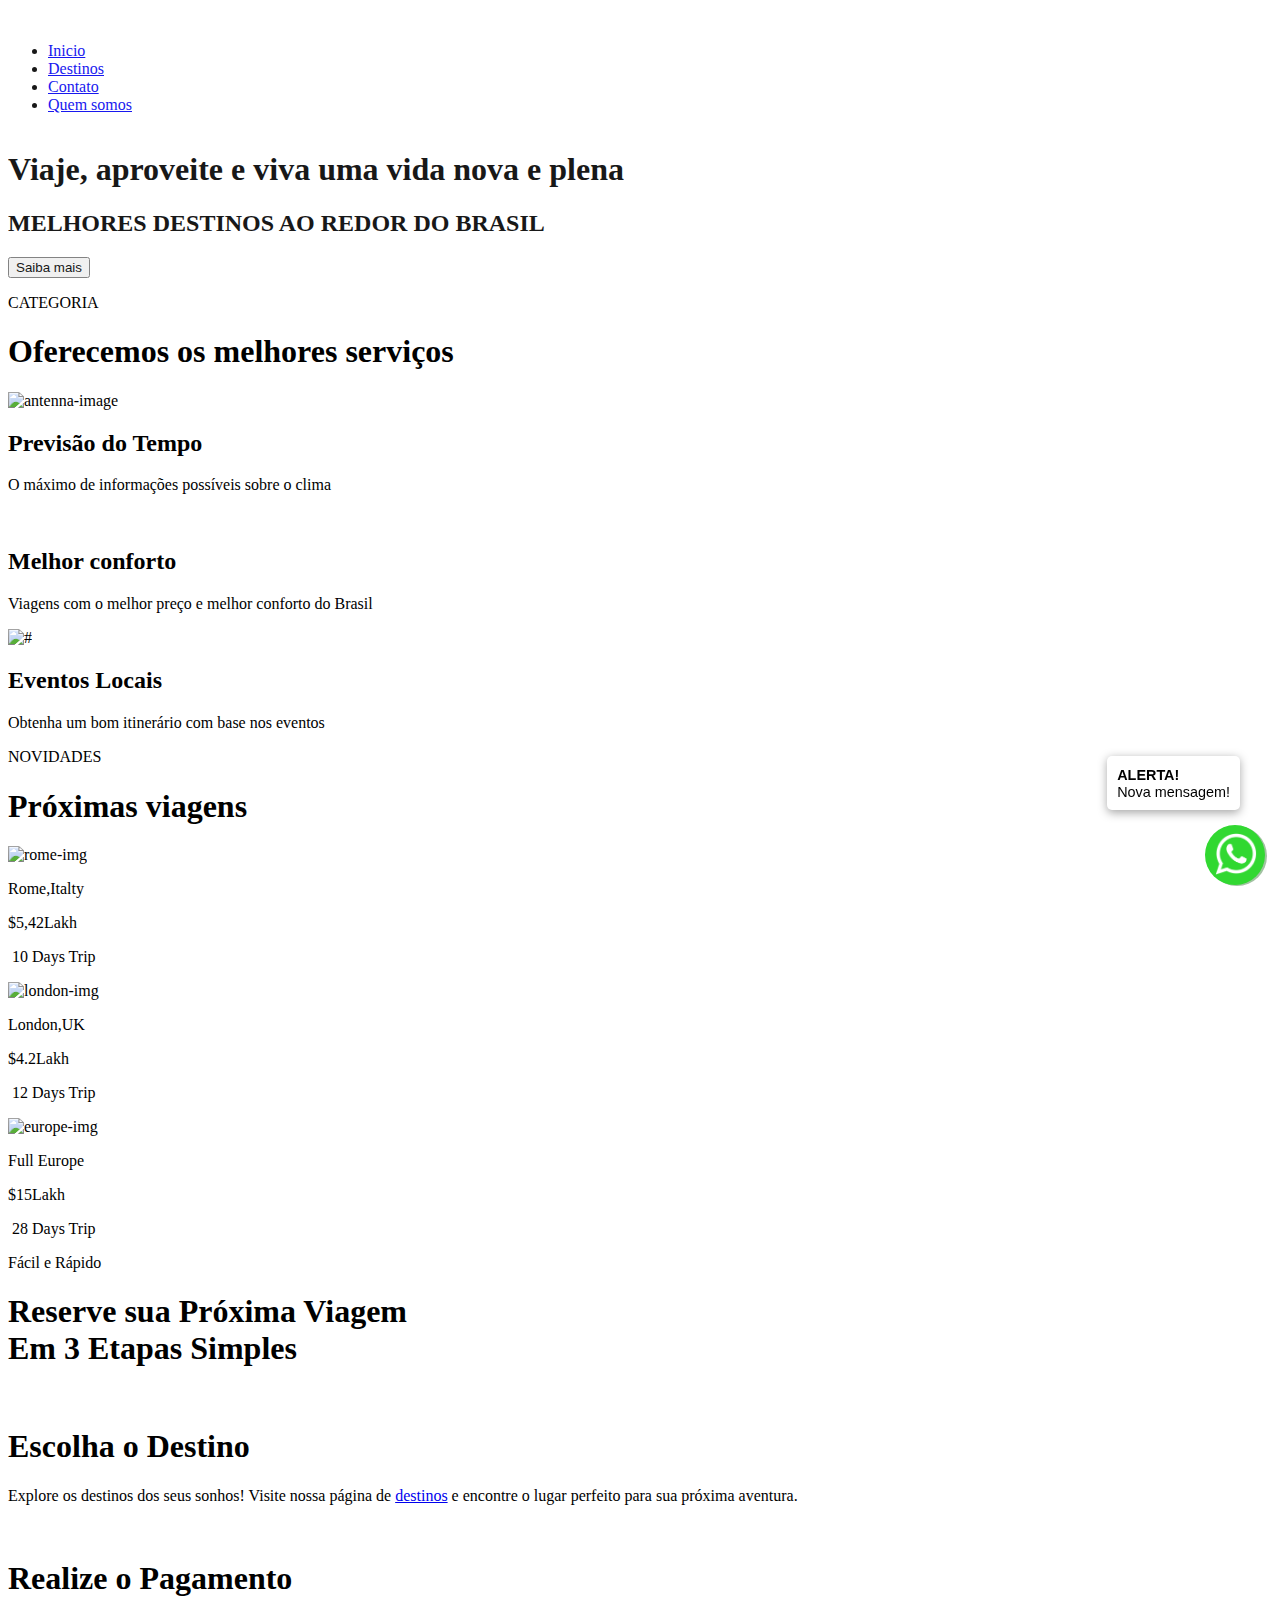
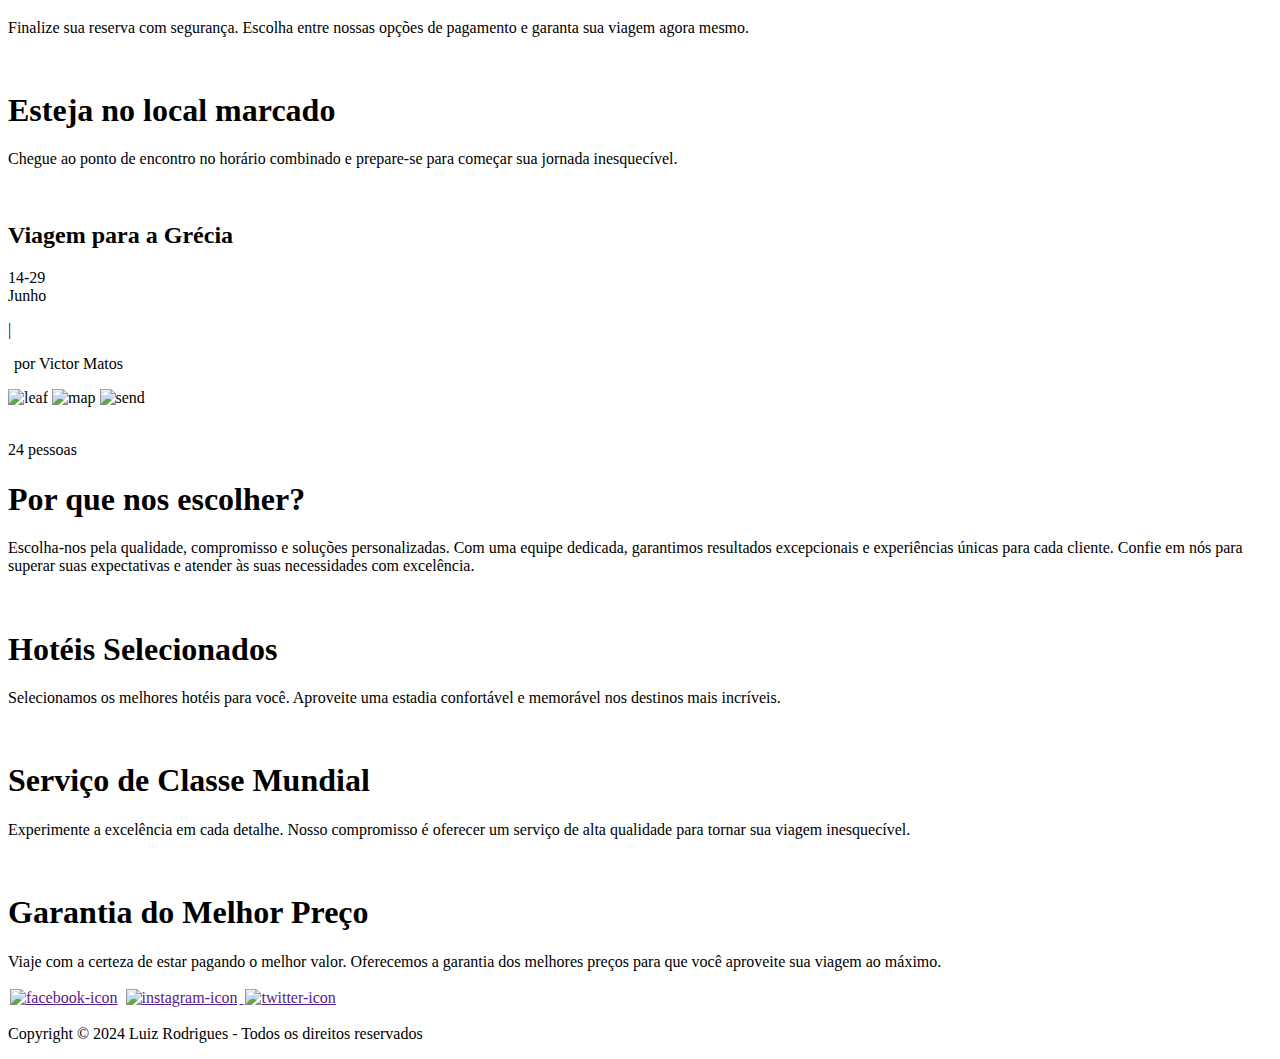
==== App/Views/index.html @ 44adfa31 "primeiro envio" ====
<!-- @format -->

<!DOCTYPE html>
<html lang="pt-br">
  <head>
    <meta charset="UTF-8" />
    <meta name="viewport" content="width=device-width, initial-scale=1.0" />
    <title>Caravana's - Turismo Religioso</title>
    <!-- ! link CSS -->
    <link rel="stylesheet" href="App/Views/css/style.css" />
    <link rel="shortcut icon" type="imagex/png" href="App/Views/img/logo-transparente.png">
  </head>
  <script>
    function button(){
      window.location.href = "/destinos";
    }
  </script>
  <body>
    <!-- todo header starts here  -->
    <header style="background: url(app/Views/img/background-img.png) no-repeat 50% center;
                   background-size: cover;
                   background-position: center;
                   display: flex;
                   flex-direction: column;
                   position: relative;
                   opacity: 0.9;
                   overflow: hidden;">
      <!-- ? nav starts here -->
      <nav>
        <div class="logo">
            <a href="/"><img src="App/Views/img/logo-transparente.png" alt="" class="logo-img"></a>
        </div>
        <div class="nav-list">
          <ul>
            <li>
                <a href="/"  rel="noopener noreferrer">Inicio</a>
            </li>
            <li>
              <a href="/destinos"  rel="noopener noreferrer">Destinos</a>
            </li>
            <li>
              <a href="/contato"  rel="noopener noreferrer">Contato</a>
            </li>
            <li>
              <a href="/sobre"  rel="noopener noreferrer">Quem somos</a>
            </li>
          </ul>
        </div>
      </nav>
      <!-- ? text box -->
      <div class="text-box">
        <h1>Viaje, aproveite e viva uma vida nova e plena</h1>
        <h2>MELHORES DESTINOS AO REDOR DO BRASIL</h2>
        <button type="button" onclick="button()">Saiba mais</button>
      </div>
    </header>
    <!-- todo header ends here  -->

    <!-- todo main starts here  -->
    <main>
      <!-- ? category container start -->
      <div class="category-container">
        <p>CATEGORIA</p>
        <h1>Oferecemos os melhores serviços</h1>
        <div class="category-cards-row">
          <!-- space -->
          <div class="card-col">
            <div class="content-card radious-card">
              <img
                src="app/Views/img/antenna.svg"
                width="107.902px"
                height="97.762px"
                alt="antenna-image"
                srcset=""
              />
              <h2>Previsão do Tempo</h2>
              <p>O máximo de informações possíveis sobre o clima</p>
            </div>
            <div class="boder-orange"></div>
          </div>
          <!-- space  -->
          <div class="card-col">
            <div class="content-card radious-card">
              <span class="back-image left-img">
                <img class="plane" src="app/Views/img/onibus.png" alt="" srcset="" />
              </span>
              <h2>Melhor conforto</h2>
              <p>Viagens com o melhor preço e melhor conforto do Brasil</p>
            </div>
            
          </div>
          <!-- space  -->
          <div class="card-col">
            <div class="content-card radious-card">
              <span class="back-image right-img">
                <img
                  src="app/Views/img/image 25.png"
                  width="46.914px"
                  height="86.48px"
                  alt="#"
                  srcset=""
                />
              </span>
              <h2>Eventos Locais</h2>
              <p>Obtenha um bom itinerário com base nos eventos</p>
            </div>
            <div class="boder-blue"></div>
          </div>
          <!-- space  -->
           <!--
          <div class="card-col">
            <div class="content-card">
              <img
                src="app/Views/img/settings.svg"
                width="84.642px"
                height="86px"
                alt="setting-sv"
                srcset=""
              />
              <h2>Customização</h2>
              <p>Nós fornecemos serviços terceirizados para clientes</p>
            </div>
          </div>
        -->
          <div class="orange-color"></div>
          <div class="blue-color"></div>
        </div>
      </div>
      <!-- ? category container end -->

      <!-- ? top selling container start -->
      <div class="topSelling-container">
        <p>NOVIDADES</p>
        <h1>Próximas viagens</h1>
        <div class="row-cards">
          <!-- space  -->
          <div class="card-colom">
            <div class="img">
              <img src="app/Views/img/Rome.png" class="rome-img" alt="rome-img" />
            </div>
            <div class="card-contents">
              <span>
                <p>Rome,Italty</p>
                <p>$5,42Lakh</p>
              </span>
              <p>
                <img src="app/Views/img/arow-navigation.svg" alt="" srcset="" /> 10 Days
                Trip
              </p>
            </div>
          </div>
          <!-- space  -->
          <div class="card-colom">
            <div class="img">
              <img src="app/Views/img/London.png" class="london-img" alt="london-img" />
            </div>
            <div class="card-contents">
              <span>
                <p>London,UK</p>
                <p>$4.2Lakh</p>
              </span>
              <p>
                <img src="app/Views/img/arow-navigation.svg" alt="" srcset="" /> 12 Days
                Trip
              </p>
            </div>
          </div>
          <!-- space  -->
          <div class="card-colom">
            <div class="img">
              <img src="app/Views/img/Europe.png" class="europe-img" alt="europe-img" />
            </div>
            <div class="card-contents">
              <span>
                <p>Full Europe</p>
                <p>$15Lakh</p>
              </span>
              <p>
                <img src="app/Views/img/arow-navigation.svg" alt="" srcset="" /> 28 Days
                Trip
              </p>
            </div>
          </div>
          <!-- space  -->
        </div>
      </div>
      <!-- ? top selling container end -->

      <!-- ? 3 easy steps container start -->
      <div class="easySteps-container">
        <!-- * left side start  -->
        <div class="left-content">
          <p>Fácil e Rápido</p>
          <h1>Reserve sua Próxima Viagem <br />Em 3 Etapas Simples</h1>
          <section class="section-3">
            <div class="texts">
              <img src="app/Views/img/destination.svg" alt="" srcset="" />
              <span>
                <h1>Escolha o Destino</h1>
                <p>
                  Explore os destinos dos seus sonhos! 
                  Visite nossa página de <a href="/destinos" rel="noopener noreferrer">destinos</a> e encontre o lugar perfeito para sua próxima aventura.
                </p>
              </span>
            </div>
          </section>
          <!-- space  -->
          <section class="section-3">
            <div class="texts">
              <img src="app/Views/img/payment.svg" alt="" srcset="" />
              <span>
                <h1>Realize o Pagamento</h1>
                <p>
                  Finalize sua reserva com segurança.
                  Escolha entre nossas opções de pagamento e garanta sua viagem agora mesmo.
                </p>
              </span>
            </div>
          </section>
          <!-- space  -->
          <section class="section-3">
            <div class="texts">
              <img src="app/Views/img/reach-airport.svg" alt="" srcset="" />
              <span>
                <h1>Esteja no local marcado</h1>
                <p>
                  Chegue ao ponto de encontro no horário combinado e 
                  prepare-se para começar sua jornada inesquecível.
                </p>
              </span>
            </div>
          </section>
        </div>
        <!-- *  right side start -->
        <div class="right-content">
          <div class="background-color-blur"></div>
          <div class="big-card">
            <img src="app/Views/img/greece.png" alt="" srcset="" />
            <h2>Viagem para a Grécia</h2>
            <div class="text-content">
              <p>
                14-29<br />
                Junho
              </p>
              <span>|</span>
              <p style="margin-left: 6px">
                por Victor 
                Matos
              </p>
            </div>
            <div class="card-icons">
              <span>
                <img src="app/Views/img/leaf.svg" alt="leaf" srcset="" />
              </span>
              <span>
                <img src="app/Views/img/map.svg" alt="map" srcset="" />
              </span>
              <span>
                <img src="app/Views/img/send.svg" alt="send" srcset="" />
              </span>
            </div>
            <div class="people-going">
              <span>
                <div class="building">
                  <img src="app/Views/img/building.svg" alt="" />
                </div>
                <p>
                  24 pessoas
                </p>
              </span>
            </div>
          </div>
          
        </div>
      </div>
      <!-- ? 3 easy steps container end -->
      <!-- ? choose us container start -->
      <div class="choose-container">
        <div class="text-choose">
          <h1><span>Por que</span> nos escolher?</h1>
          <p>
            Escolha-nos pela qualidade, compromisso e soluções personalizadas. Com uma equipe dedicada, garantimos resultados excepcionais e experiências únicas para cada cliente. Confie em nós para superar suas expectativas e atender às suas necessidades com excelência.
          </p>
        </div>
        <div class="choose-cards">
          <div class="choose-card">
            <span class="radious-color blues-circle"></span>
            <img src="app/Views/img/star.svg" alt="" srcset="" />
            <h1>Hotéis Selecionados</h1>
            <p>
              Selecionamos os melhores hotéis para você. 
              Aproveite uma estadia confortável e memorável nos destinos mais incríveis.
            </p>
          </div>
          <div class="choose-card">
            <span class="radious-color yellow-circle"> </span>
            <img src="app/Views/img/globle.svg" alt="" srcset="" />
            <h1 >Serviço de Classe Mundial</h1>
            <p>
              Experimente a excelência em cada detalhe. 
              Nosso compromisso é oferecer um serviço de alta qualidade para tornar sua viagem inesquecível.
            </p>
          </div>
          <div class="choose-card">
            <span class="radious-color orange-circle"></span>
            <img src="app/Views/img/thumsUp.svg" alt="" srcset="" />
            <h1>Garantia do Melhor Preço</h1>
            <p>
              Viaje com a certeza de estar pagando o melhor valor. 
              Oferecemos a garantia dos melhores preços para que você aproveite sua viagem ao máximo.
            </p>
          </div>
        </div>
      </div>
      <!-- ? choose us container end -->
    </main>
    <!-- todo main ends here  -->

    <!-- todo footer starts here -->
    <footer>
        <div class="discover-app">
          <div class="social-icons">
            <a href=""><img src="app/Views/img/facebook2.png" style="width: 40px; padding: 2px;" alt="facebook-icon" srcset="" /></a>
            <span>
              <a href=""><img
                src="app/Views/img/instagram2.png"
                class="insta-icon"
                alt="instagram-icon"
                style="width: 40px; padding: 2px;"
              />
            </a>              
            </span>
            <a  href=""><img src="app/Views/img/twitter2.png" style="width: 40px; padding: 2px;" alt="twitter-icon" srcset="" /></a>
          </div>
        </div>
      <div class="copyRights">
        <p>Copyright © 2024 <a href="https://www.linkedin.com/in/luizrodriguescastroneto/" style="text-decoration: none; color: inherit;">Luiz Rodrigues</a> - Todos os direitos reservados</p>
      </div>
    </footer>
    <!-- todo footer ends here -->
  </body>



  <div id="whatswidget-pre-wrapper" class="">
    <div id="whatswidget-widget-wrapper" class="whatswidget-widget-wrapper" style="all:revert;">
       <div id="whatswidget-conversation" class="whatswidget-conversation" style="color: revert; font: revert; font-feature-settings: revert; font-kerning: revert; font-optical-sizing: revert; font-palette: revert; font-synthesis: revert; font-variation-settings: revert; forced-color-adjust: revert; text-orientation: revert; text-rendering: revert; -webkit-font-smoothing: revert; -webkit-locale: revert; -webkit-text-orientation: revert; -webkit-writing-mode: revert; writing-mode: revert; zoom: revert; accent-color: revert; place-content: revert; place-items: revert; place-self: revert; alignment-baseline: revert; animation: revert; app-region: revert; appearance: revert; aspect-ratio: revert; backdrop-filter: revert; backface-visibility: revert; background: revert; background-blend-mode: revert; baseline-shift: revert; block-size: revert; border-block: revert; border: revert; border-radius: revert; border-collapse: revert; border-end-end-radius: revert; border-end-start-radius: revert; border-inline: revert; border-start-end-radius: revert; border-start-start-radius: revert; inset: revert; box-shadow: revert; box-sizing: revert; break-after: revert; break-before: revert; break-inside: revert; buffered-rendering: revert; caption-side: revert; caret-color: revert; clear: revert; clip: revert; clip-path: revert; clip-rule: revert; color-interpolation: revert; color-interpolation-filters: revert; color-rendering: revert; color-scheme: revert; columns: revert; column-fill: revert; gap: revert; column-rule: revert; column-span: revert; contain: revert; contain-intrinsic-block-size: revert; contain-intrinsic-size: revert; contain-intrinsic-inline-size: revert; container: revert; content: revert; content-visibility: revert; counter-increment: revert; counter-reset: revert; counter-set: revert; cursor: revert; cx: revert; cy: revert; d: revert; display: none; dominant-baseline: revert; empty-cells: revert; fill: revert; fill-opacity: revert; fill-rule: revert; filter: revert; flex: revert; flex-flow: revert; float: revert; flood-color: revert; flood-opacity: revert; grid: revert; grid-area: revert; height: revert; hyphenate-character: revert; hyphenate-limit-chars: revert; hyphens: revert; image-orientation: revert; image-rendering: revert; initial-letter: revert; inline-size: revert; inset-block: revert; inset-inline: revert; isolation: revert; letter-spacing: revert; lighting-color: revert; line-break: revert; list-style: revert; margin-block: revert; margin: revert; margin-inline: revert; marker: revert; mask: revert; mask-type: revert; math-depth: revert; math-shift: revert; math-style: revert; max-block-size: revert; max-height: revert; max-inline-size: revert; max-width: revert; min-block-size: revert; min-height: revert; min-inline-size: revert; min-width: revert; mix-blend-mode: revert; object-fit: revert; object-position: revert; object-view-box: revert; offset: revert; opacity: 0; order: revert; orphans: revert; outline: revert; outline-offset: revert; overflow-anchor: revert; overflow-clip-margin: revert; overflow-wrap: revert; overflow: revert; overscroll-behavior-block: revert; overscroll-behavior-inline: revert; overscroll-behavior: revert; padding-block: revert; padding: revert; padding-inline: revert; page: revert; page-orientation: revert; paint-order: revert; perspective: revert; perspective-origin: revert; pointer-events: revert; position: revert; quotes: revert; r: revert; resize: revert; rotate: revert; ruby-position: revert; rx: revert; ry: revert; scale: revert; scroll-behavior: revert; scroll-margin-block: revert; scroll-margin: revert; scroll-margin-inline: revert; scroll-padding-block: revert; scroll-padding: revert; scroll-padding-inline: revert; scroll-snap-align: revert; scroll-snap-stop: revert; scroll-snap-type: revert; scrollbar-gutter: revert; shape-image-threshold: revert; shape-margin: revert; shape-outside: revert; shape-rendering: revert; size: revert; speak: revert; stop-color: revert; stop-opacity: revert; stroke: revert; stroke-dasharray: revert; stroke-dashoffset: revert; stroke-linecap: revert; stroke-linejoin: revert; stroke-miterlimit: revert; stroke-opacity: revert; stroke-width: revert; tab-size: revert; table-layout: revert; text-align: revert; text-align-last: revert; text-anchor: revert; text-combine-upright: revert; text-decoration: revert; text-decoration-skip-ink: revert; text-emphasis: revert; text-emphasis-position: revert; text-indent: revert; text-overflow: revert; text-shadow: revert; text-size-adjust: revert; text-transform: revert; text-underline-offset: revert; text-underline-position: revert; touch-action: revert; transform: revert; transform-box: revert; transform-origin: revert; transform-style: revert; transition: revert; translate: revert; user-select: revert; vector-effect: revert; vertical-align: revert; visibility: revert; border-spacing: revert; -webkit-box-align: revert; -webkit-box-decoration-break: revert; -webkit-box-direction: revert; -webkit-box-flex: revert; -webkit-box-ordinal-group: revert; -webkit-box-orient: revert; -webkit-box-pack: revert; -webkit-box-reflect: revert; -webkit-highlight: revert; -webkit-line-break: revert; -webkit-line-clamp: revert; -webkit-mask-box-image: revert; -webkit-mask: revert; -webkit-mask-composite: revert; -webkit-print-color-adjust: revert; -webkit-rtl-ordering: revert; -webkit-ruby-position: revert; -webkit-tap-highlight-color: revert; -webkit-text-combine: revert; -webkit-text-decorations-in-effect: revert; -webkit-text-fill-color: revert; -webkit-text-security: revert; -webkit-text-stroke: revert; -webkit-user-drag: revert; -webkit-user-modify: revert; white-space: revert; widows: revert; width: revert; will-change: revert; word-break: revert; word-spacing: revert; x: revert; y: revert; z-index: revert;">
          <div class="whatswidget-conversation-header" style="all:revert;">
             <div id="whatswidget-conversation-title" class="whatswidget-conversation-title" style="all:revert;">Caravana's</div>
          </div>
          <div id="whatswidget-conversation-message" class="whatswidget-conversation-message " style="all:revert;">Gostaria de entrar em contato?</div>
          <div class="whatswidget-conversation-cta" style="all:revert;"> <a style="all:revert;" id="whatswidget-phone-desktop" target="_blank" href="https://web.whatsapp.com/send?phone=21964967041" class="whatswidget-cta whatswidget-cta-desktop">Enviar Mensagem</a> <a id="whatswidget-phone-mobile" target="_blank" href="https://wa.me/21991543513" class="whatswidget-cta whatswidget-cta-mobile" style="all:revert;">Enviar Mensagem</a></div>
          </a>
       </div>
       <div id="whatswidget-conversation-message-outer" class="whatswidget-conversation-message-outer" style="all:revert;">
          <span id="whatswidget-text-header-outer" class="whatswidget-text-header-outer" style="all:revert;">ALERTA!</span><br> 
          <div id="whatswidget-text-message-outer" class="whatswidget-text-message-outer" style="all:revert;">Nova mensagem!</div>
       </div>
       <div class="whatswidget-button-wrapper" style="all:revert;">
          <div class="whatswidget-button" id="whatswidget-button" style="all:revert;">
             <div style="margin:0 auto;width:38.5px;all:revert;"> 
              <img class="whatswidget-icon" style="all:revert;" src=" [data-uri]"></div>
          </div>
       </div>
       <script id="whatswidget-script" type="text/javascript">document.getElementById("whatswidget-conversation").style.display="none";document.getElementById("whatswidget-conversation").style.opacity="0"; var button=document.getElementById("whatswidget-button");button.addEventListener("click",openChat);var conversationMessageOuter=document.getElementById("whatswidget-conversation-message-outer");conversationMessageOuter.addEventListener("click",openChat);var chatOpen=!1;function openChat(){0==chatOpen?(document.getElementById("whatswidget-conversation").style.display="block",document.getElementById("whatswidget-conversation").style.opacity=100,chatOpen=!0,document.getElementById("whatswidget-conversation-message-outer").style.display="none"):(document.getElementById("whatswidget-conversation").style.opacity=0,document.getElementById("whatswidget-conversation").style.display="none",chatOpen=!1)}</script>
    </div>
    <style id="whatswidget-style">.whatswidget-widget-wrapper{font-family:"Helvetica Neue","Apple Color Emoji",Helvetica,Arial,sans-serif !important;font-size:16px !important;position:fixed !important;bottom:20px !important;right:30px !important;z-index:1001 !important}.whatswidget-conversation{background-color:#e4dcd4 !important;background-image:url('data:image/png !important;base64,iVBORw0KGgoAAAANSUhEUgAAAGUAAABlCAYAAABUfC3PAAAACXBIWXMAAA7EAAAOxAGVKw4bAAAAhHpUWHRSYXcgcHJvZmlsZSB0eXBlIGV4aWYAAAiZdY5dDoQwCITfOcUeYQqUluOYrCbewOM7tW6MD/slwPAbZD32TT6DAojX1iMjQDw9daHomBhQFGVE+skdrVApxXfmYjpFZG/wZ9DxpiJ6bM1pXDHV1YJmV5M3BOOFfA5E/X3zp34jJ5txK0wLhZMZAAABd2lUWHRYTUw6Y29tLmFkb2JlLnhtcAABAFVURi04AFhNTDpjb20uYWRvYmUueG1wAEiJ7ZaxTsMwFEX3foVl5thJKEOsuB1aUBkKCJBaxjR5Taw2TpQYYvprDHwSv4DdVi2qyojEYE+27/U99vPy4qGuk3QFCi0gF5Ljr49PjETG8exq6k/rERRismngaXP3nG5WaZTh4aAXa6bLugSVIF2uZcs0x0lWLYCZud2mGG0tasXxfPqARlUDqE/6xPeutXgL8aCH4iZbssfxzT7CrDgulKoZpV3Xke6SVE1OgyiKqB/SMPSMw2vfpUq0J9sLG7HLGEObNqJWopLIrpNF9ao4xkZH+3DQ4pguW7K9LEmrklqFBsSnP+1KLH+xW+Vot4fZg9Cwno9FCbI1V+A48IMT9eWMapPYbZnkMBOZKs4JExB5oU6U+0aAqYHahWFqK0n3pTQ/Qw9fM9g+6K+HgziIgziIgziIg/wrSC8+NHcgTUfXmdbtG8Nkm7OA2X6LAAATK0lEQVR4nO1d25bjOI4MgKSy5/+/bR/3cf+hLJLAPoCgaFu2JaeU6dptnFNTPVlpWSJIXAIBiP7nv/9L8a98lPBv38C/ci/xt2/g/5qICGoVqAoUAAEAEQIzmBlE9PIaEQBUFaUUiAhU7VIhMEIIYP73MG0VEUHOpa+lCxEhhICUIkIILxUTRQSlVtRSoAoQAQqFFoGoIsX4r2I2iIjgcrlARMGB8fU1gYigqqhVUGpBzhmqipTS02vFWivmeQYTI8YA5gBVQc4ZJWcQgJgSeMOx+/8qtvAVtQpCDJhSujJVzAIiIJeCXApCiGB+vJ6xioCIME0JIYT2Y7tg6RcJQP+33xMzrcvfIAIBm+z0mSIi8HWMMQ7raMLMSCmZ4sT8DfB4PSNUV51QjBEiipzLsgi/JKoKVYWIQETb/SiICMy8yU6fen/tf0IIDy2K36vq8jyP7rlFXw8e6Beec1l8U4CIQFTa7RCIlpNRRaClYEoJMcbfU8xycF8IbVrTqABqLUh6HR3XWiG12oOe/LBdCarQHgGi7yo3UUQMZuqLTyIopaDUCmJGbGajnyy7QA9N3RocrTxfIhnu/VbsngR4ckJcYuCAWgrmeUZskZaIopQMEUVK8VQnX6ugVgsjq0hfPOaAEPlpfC/NjpdSUUtFYIYCkGa7pdoiKRTUwnx/xiMVw+0ecylgEYSmGP8Oj8BEbHvQi++PIYTuP0qpIJa+y7g9xFlmQUQwzxdUEcQQkG6iltu/b2Wx0xk5C6pUO2kAePA3AEFUuuJTjC/D0j3ieUhgRikFKnK1brVaNEtESCm+tGAxBAbxF2opzWQJiAkpphYin5OjdN+hauF4SggPdpD/rjaPquq70xY+xtSTNWrOlm9OmCqDMEaUz8PSvWILnlriqMil9MVXBYgJMUSE8HqTR8B2Fd2EcmfY3luRZl8Dh+4PgMUnjH+ulaJgDogxIISAaUrdnrsy/DrtYcBAM812osz0HWfGPBwmIpS2ud2bERNS2JbNAwP29RNKuBVueYZicY6OHdXaTm5THFOzxe0TpRYA2h803ChVVFFLBYAOGdnvcVNyvQoajpIOTd1ax/asW+RHAclx15sjrhBRxGYhO3ZUS0MYYo+4/KEMp1OgnQyHhkYppZpth0VzVQImLAtGbN/vDvlo+a6iY875UKfncm9+WkjY/81sre/irqxqpiWmiBBGn2C7X8TOFXNb4JXnr9UUm2JEBZliqnTTxi1i0w/FyONZCjEsqF4ngApwsDDXAowl5HVFgVo+wWSfVYuoPCiw0HbxJ6vfD/TfQwMFPcPzfEc0fwupGD/73ZNxex+H7xUvAzg845A1tR0KXPuv8e8QGCIW75dc7BT00DZ2HzD+WZMYAkQEfy4XQLXjUQtA6KdPnsIdj8RyjtpN5xJ6718rQ5dnix7btU5RSs4ZCsPPQlxC1Fdi4W28UpT/2ZPwhWA+pFbp/3/8fg8cXmFQa8/mfk9UwEQtpLdTHeM+DM6ulaGwnJDazw5VyujEU0qYprR7F4Zwb5ZG3zTKo9PivuORZTYlB6jaImzNxXzD1ZbLETOoVguBRa984BaptSKXgilNSMlUcbnMxyulVjGfcQCUMTr/6rhS04v5ptB9095v4sCQDn1sv59S6lXNRGPCPF8scHjDR1G7Fy+IHW6+HGf6LrbkgUJukIUleeiL76cml4yczWfEHRVSajXzWmpHoHfcXQ8W7G/0YGKvTohtQ+WcIc3UllJOyFP6jb2nlK6QXCBiKLVHbI5Ya0OT/QRZToLNpeuOmWFBpbdsom72xMq7QbmfZmLaDaYHZqQYkRvEZQo+I3kkQGUJQffKGLmlVidZXegGpFYR5HlGyQUqimlKmxUDGNSzRykxRtvZ8wwJEbUaavAOl8ErkhaiG0KejjZfFtUwsr5nX23Xm0n5mr5eRjNuhmiamgMuqHVbzcTvte/0jZ9JyaJDD4ktMHm/+mmKDlBloBXxDlUKM4ODQmfd5UCBJb/x3OZWIZ6IjmVg910hhJ7t51L6jt5yv9LAya15hi+iCENVdofrj655VYp/[base64]/Jln8WR4lpsqZm6FpNrwq8Em9xrNaxlt+TtK6cU3YCB3fL9Gc55SquwyC21pVv/ltjykjvuvie4LxokAJu6BwtYSsWf3peSOXluIe0/G2yurShm5V3bjtDnku0rM6r7d5zmDi9fhnUbrztihF6xEPk8V9ux+RaD8nLk4SikFl3nupWyFJb3IltnH+L5iHiol59wKSkZs2BP2mRkiCLZFNeORv03mmBlhYGsaRmTQy+1GWcwdbaZFEZkfu90Qz8RNM4Be1xGxzSCiqFIRNyp3TVYdvcPTzhapYgWrrTdtu4/6rt7yOc873Cz4Z5gZU0pWW4c2rMqSuBGF9u4BwMzR3g2EHdiVVAvNY0O0uRXtrOwA6DejuYc+ZYHL33OCxAxuJnDrKUsxImdrGXAY3E2nK6xd3QDKm+SyNDI6h31BpZ0+YKs3IrLfVNGrT4hqD1i+I6tKuc2IA+/nfzERZMdJscWPPVGc53zlNB9FNYYWL70fcYo9JN8qZi6xmZ7bGZE1I88zKoeOSDDTOY6e2ZpeHGy7JbZtEV/EWuvmaIiZzH9ooxCZVRmoQHZCXMkejHSFhIi4E4NyHlgYytWv79MSXGkkD4eUFIoQToq+Op7DDCjuTMXWGydiiJRd0VBsDMe5Ib+llMYsdJIdNWhEG2ulgsn8zgjPbBH3Q1KlF622SggBX19fKNWIHSDCV5gO4Sk/9Ck9kXvz+u7szTnv80nMjGmawMESRFGBFK88GhRjXQXUggDrQNtTa3f6qqoipvdI38yMRNRP7jsV0DU5lfnkkY02mtGenegPLC0R9VYCL5laKLtQlNZkjf7q/DEvbgUO3+rrPCKDv5XT6WgeNYnqbqDNI68tNnoMJrRFQeqNRypX/+2csKkFEp/WaHv6SeHG3VWRU/omR/ShE/+GiI/YilnEjBQWpr7f39G7/Ag5XSnWs/FeJXKUkfp6a4K64zMkHiF4FY+aUq75Y58sqvpT5qtsBiddeW6C4H6gK8R5xctpMH7wcgrOaqM7W6SVw8939L0O7rXwdVL2NRncsCUdzJJTOv1PbAnt7c7/2xTh4vDSPB9MxlsTIiDEgFoq/lwuHS8CMDSfujNui0+t9aEt/lKnuK9Z/KYSPLQ+YnxKzhm5FMQYfkIphBStz8+agYwA4Zn5YqZwZfe50UK38pDfkR4MvKHYI8enjF0KMfyAUoCFYF0777a1RQz9Itwy+Z/a+R6ledi9R3wRjxyf4ozLWg8meD//Ulo91r9hhqwreUYp1YbbTNMuxYxjP44Yn7Jcx9pAfrSX6RMiIkehnbL0DrzicM+R41PGiPFDG8xeyzudVEtDU4aKVVQXoHPHdy/fvP4L38ALY4x/r1IsxG7U0fjaH6kqSq1Gi+0Th7ZBOLfCRCg4b3zKX6wUZ+YLKBucY+H2/[base64]/012Vylf3sOc6W4iOq+ZrzHb34Exj24JjQgabhEbwK6szFr8rfj0FUEsFEyFMAYGuH895v2/HrAfIFqLjnVL8Q5d57vWQEKwf/lnHr8Jmosx5Rh3IDD5fJefcbua9hO2VhBDwRYQLZsu2c8Y0TVe/00eAQFo/5c/PnnSiY0oRCuqY17j575TipkdbxiqqkDyjlIUFeHvcnObjxayUkrFSBjzL297OFCJCDAE5l17Xv/1Op5jO84xpmjZ1fB0tr4iOd45+UYhNqvPopndTqSKp9pCvwxatgSfFtMo8N9R3/5SHvcJsTJeRu9g5xrBBOzGaKc3FwuSfnNa6heh4t00sfCTEFDqPammjzp0nBaAjv/NlBgiYUnriyKmPy3iHRLFVrPkIg2PX3tpNWJDpmGKHW76+vt+3uFW2EB3vzZdazB/4OsxzhJfbMBv3Od4xM02T1U0ePJihDk0VJzZNuX32KXhzzpDWNkFE0Fyag/X5LNa+103uyTX8LUTHVUc/subHi40Fq8s8tz5Ea3fbVNTZ2mL1pkiDU6wVG9aUqrL0Q4IgLH34Zy9TazUWZ0o/MkL+FdHx3ssN5JA18UlDc26Zc+BDc493xfojWw8km0+ppSJN6Y6SuuRRBUpGGPTZxp8wQv6t0MPqCYbOprh3UtH70yieiS+0BR8VBMY0pVUUwW14jHGYi2wn7BNkt1KW5ktFCnFfG5kuielaE1K3t+/WzIfClc8efmRSe04QQ29f+BRe2L1Smt1/FLr6NFSLGvaFkgrt8+mNQnSjlMZm3DtWY6El1X4C9uBsa1Sl35Q7pRAaU/7BaAznb1kSuf1BeudTq/6N0A3B/KxW7TnSP/987VMM0IZOR6tlfNAi75V7pTAB8qQjuo3NmDgtIe4G6bUOYpthf1WMsuOpqhYxiTz8/jUhspaIOMyZ/GR5RW26U0pgRtXaEdbbi0nPjNeZjg9vpBHWUkp9J6/dVBWB5v3BgJmgXR/5FdlCbbp6DGr8KzwYjeEDa/bOiF9uBC9fFtaBuQ/f7e+IU5v+/Ln0PG9N7vZWaCdgrYG0sxl3LlhpmFncEj57gLHrGz5fRmpTldoZoWtypxRrHzAIoLMZm+yd5qCKzoqk1vv+ygGb4hVHvhzgSBmJ6Hs+s4fatKqUwDZBuw7vK/Rb2GPpVWVAYl8PVO5vdmgwzyeKESVspOKW6UfvUJsetmwvdYnacSP0dzJsuPlG7a+lIA1zd5/efBvQeXRl8kj5CWrTQ6WEEHvNgdoojj6O/EUDkKrasM1+A69N0agU/oXC01b5CWrTwz56Nze1VpSceynYmoDW2+X85mzkko10jfF1Zt1HlUubH/nLrwh8Jj9BbXr4r0RtsihTf6eUAn1y3W10NhbC5mxFr9QG3bykkzYn6Pb2t7LxrU7cqU0xxY6ATG2M/IhyxNh+r5WgdeM8/KfDDRYGeUbOdgx9IEwptdcpxqqkansTRCOlvVLIPM+dof5bNXPAp7kakjAClGtyNrXp6Qr4aQEBZVh08/QVpdjggVKWofw2ASI+PSF+qkqtKE3ZaXqtxLXrOGj6rrmz10QZdO+lwFIVUaQ/xyM5i9r0clv6vC0CIZfcXwDGiA1+lx4aRjT4hKl39o7ii+hvnfYy7SuY/VZUtTeqemvbO0N9AHsnpJvm0HZxlTZFHEAI09PPn0Ft2mQrun8hYFbY1J/A/dj6q/RqrfhzMXT5tqFmrKP41B9/u8JemN59kDTmpYi9J3La2ZEFtCl3VfCf//wzNMgG/PlzsRetPddJX58jqU2bDbjTiYxUwcu4vhA7QlvqQnZ2XGfJbKgPuYkprCpui3jsT0RI0zQMT5A2b2v79TpCQUvPIYA+37iz6Ddc70hq02aluMmw92qFvgALedocZG0EPq+duBChdfsuRax3RUXAYRl0owBKXt4FuVXHnZYLtAKZ3agDr0TbpxIdSW3aFeqISI/FFzhk8QPvNuHsFaM26QIBtfI00/5OAaf7lBYBElF7PyTtenPQkdSmzUrxNmvwEkMQ/XwZ1UP1ec4o5dLeGFTBIfSR63skhICvaTL0tr2s03hsafMGO5ratEkpyxACvRrcfEQvxl7xHCElbaaBwJE3wzmPrgcspQkDZcMmUPQMatPuTI2w2OHfEm9Aiuovd/7e5rjl9+6RM6hN+5XSaZa/i039xildkzOoTXHvGEEMi3E2g/7T5SxqE/[base64]/i0+xTqdDSK6/LlAxd5zzB90/6qK6DyvLTvEWuwKSmkz4tvrvz9hd20VbyF3vxFC+Cjin5UBWn/8M3GsRtHajBuUICrg8LvMk2WCg/Zi17PE8tPaHkZx6xOf9Sr25KhaxayPsQVdzQX+LXF4fJ5zhzpSirvfDvEJcplnKyeHgP8FbJ3FbCth4+oAAAAASUVORK5CYII=') !important;background-repeat:repeat !important;box-shadow:rgba(0, 0, 0, 0.16) 0px 5px 40px !important;width:250px !important;height:300px !important;border-radius:10px !important;transition-duration:0.5s !important;margin-bottom:80px !important}.whatswidget-conversation-header{background-color:white !important;padding:10px !important;padding-left:25px !important;box-shadow:0px 1px #00000029 !important;font-weight:600 !important;border-top-left-radius:10px !important;border-top-right-radius:10px !important}.whatswidget-conversation-message{line-height: 1.2em !important;background-color:white !important;padding:10px !important;margin:10px !important;margin-left:15px !important;border-radius:5px !important}.whatswidget-conversation-message-outer{background-color:#FFF !important;padding:10px !important;margin:10px !important;margin-left:0px !important;border-radius:5px !important;box-shadow:rgba(0, 0, 0, 0.342) 0px 2.5px 10px !important;cursor:pointer !important;animation:nudge 2s linear infinite !important;margin-bottom:70px !important}.whatswidget-text-header-outer{font-weight:bold !important;font-size:90% !important}.whatswidget-text-message-outer{font-size:90% !important}.whatswidget-conversation-cta{border-radius:25px !important;width:175px !important;font-size:110% !important;padding:10px !important;margin:0 auto !important;text-align:center !important;background-color:#23b123 !important;color:white !important;font-weight:bold !important;box-shadow:rgba(0, 0, 0, 0.16) 0px 2.5px 10px !important;transition:1s !important;position:absolute !important;top:62% !important;left:10% !important}.whatswidget-conversation-cta:hover{transform:scale(1.1) !important;filter:brightness(1.3) !important}.whatswidget-cta{text-decoration:none !important;color:white !important}.whatswidget-cta-desktop{display:none !important}.whatswidget-cta-mobile{display:inherit !important}@media (min-width: 48em){.whatswidget-cta-desktop{display:inherit !important}
       .whatswidget-cta-mobile{display:none !important}}.whatswidget-button-wrapper{position:fixed !important;bottom:15px !important;right:15px !important}.whatswidget-button{position:relative !important;right:0px !important;background-color:#31d831 !important;border-radius:100% !important;width:60px !important;height:60px !important;box-shadow:2px 1px #0d630d63 !important;transition:1s !important}.whatswidget-icon{width:42px !important;height:42px !important;position:absolute !important; bottom:10px !important; left:10px !important;}.whatswidget-button:hover{filter:brightness(115%) !important;transform:rotate(15deg) scale(1.15) !important;cursor:pointer !important}@keyframes nudge{20%,100%{transform:translate(0,0)}0%{transform:translate(0,5px);transform:rotate(2deg)}10%{transform:translate(0,-5px);transform:rotate(-2deg)}}.whatswidget-link{position:absolute !important;bottom:90px !important;right:5px !important;opacity:0.5 !important}
    </style>
 </div>

</html>
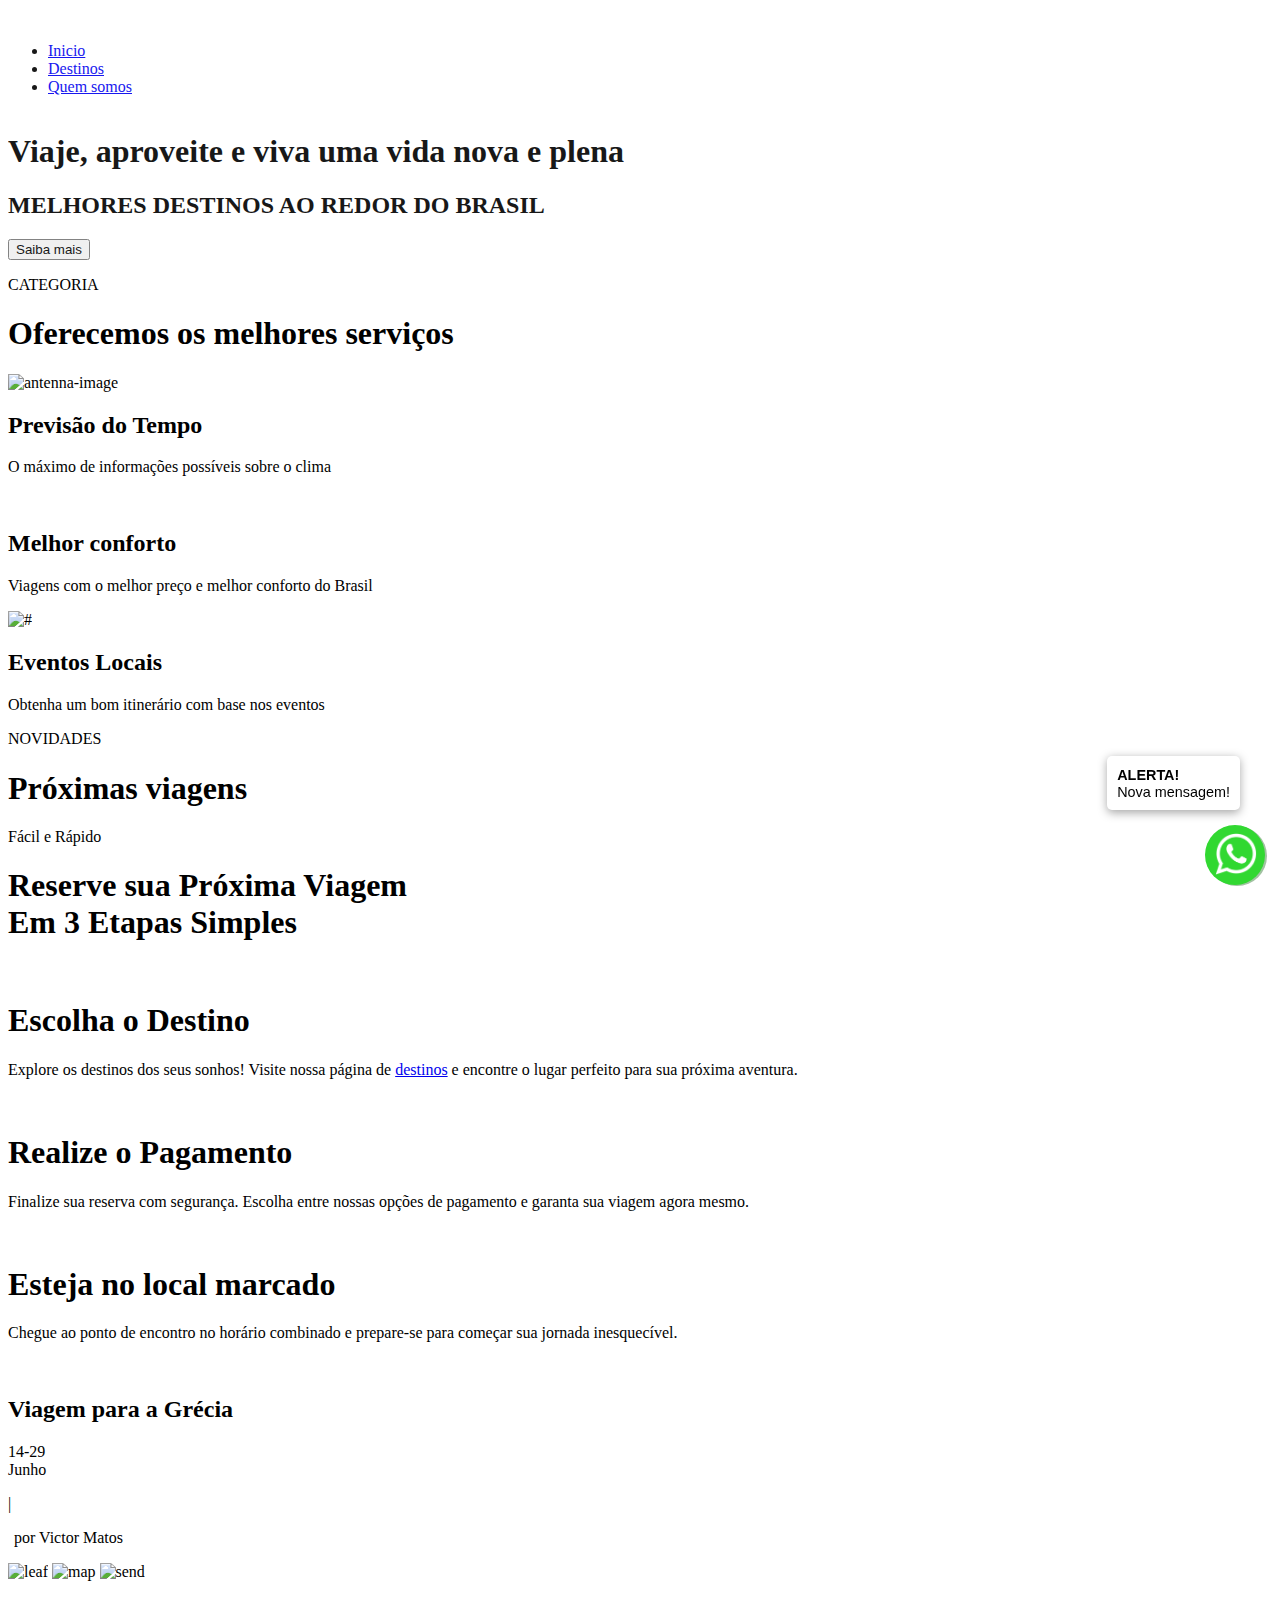
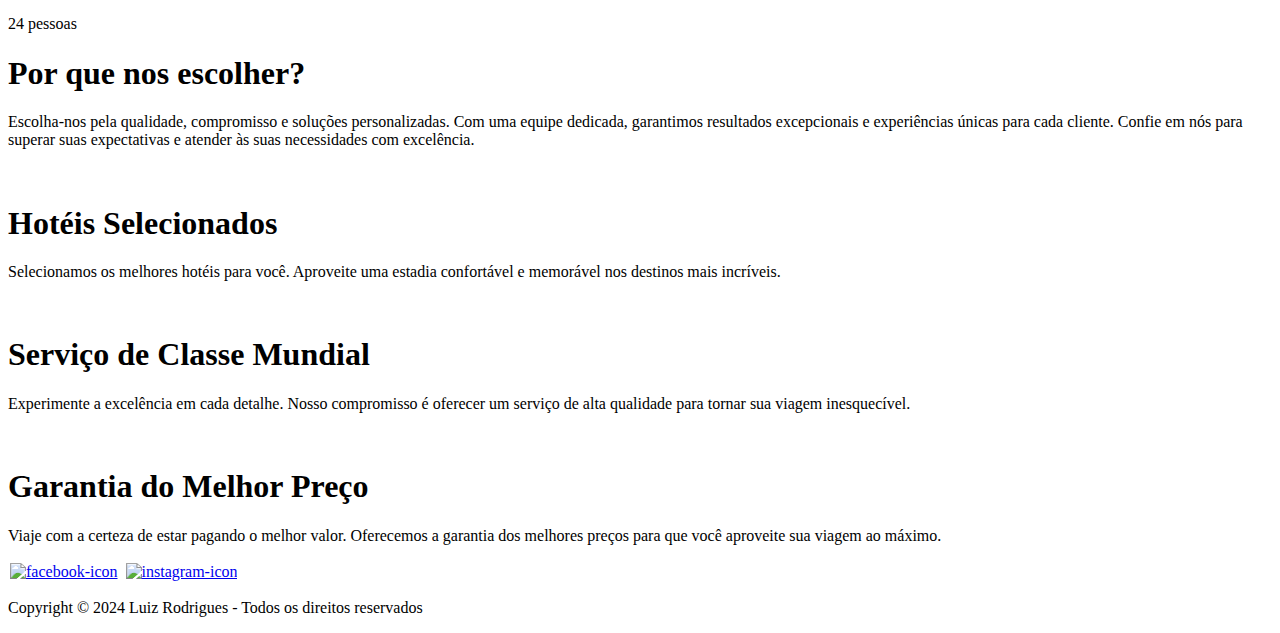
==== commit e9050c52: "Site pronto!" ====
--- a/App/Views/index.html
+++ b/App/Views/index.html
@@ -9,15 +9,74 @@
     <!-- ! link CSS -->
     <link rel="stylesheet" href="App/Views/css/style.css" />
     <link rel="shortcut icon" type="imagex/png" href="App/Views/img/logo-transparente.png">
-  </head>
-  <script>
-    function button(){
+    <script src="https://ajax.googleapis.com/ajax/libs/jquery/3.7.1/jquery.min.js"></script>
+    <script>
+    
+    function saibamais(){
       window.location.href = "/destinos";
     }
+
+    function obterInformacoesViagem() {
+            $.ajax({
+                url: 'App/Models/getdestinos.php',
+                type: 'GET',
+                dataType: 'json',
+                success: function (data) {
+                    //console.log(data);
+                    exibirInformacoes(data);
+                },
+                error: function (jqXHR, textStatus, errorThrown) {
+                    console.log('Erro na requisição AJAX:', textStatus, errorThrown);
+                }
+            });
+        }
+
+        function exibirInformacoes(informacoes) {
+            var divInformacoes = $('#informacoesViagem');
+            divInformacoes.html('');
+          debugger;
+            // Itera sobre os dados recebidos
+            for (var i = 0; i < informacoes.length; i++) {
+                var viagem = informacoes[i];
+                var destino = viagem.destino;
+                var preco = viagem.preco;
+                var diasDeViagem = viagem.DiasDeViagem;
+                var imagem = viagem.imagem;
+                // Cria o HTML para cada card de viagem
+                var html = '<div class="card-colom">';
+                html += '<div class="img">';
+                // Adiciona a imagem baseada no destino (simulado para exemplo)
+
+                html += `<img src="App/Views/img/${imagem}" class="img${i+1}" alt="europe-img" />`;
+
+                html += '</div>';
+                html += '<div class="card-contents">';
+                html += '<span>';
+                html += `<p>${destino}</p>`;
+                html += `<p>${preco}</p>`;
+                html += '</span>';
+                html += `<p><img src="App/Views/img/arow-navigation.svg" alt="" srcset="" /> Viagem de ${diasDeViagem} dias</p>`;
+                html += '<button type="button" onclick="saibamais()" class="saiba-mais-btn">Saiba mais</button>';
+                html += '</div>';
+                html += '</div>';
+
+                // Adiciona o card à div principal
+                divInformacoes.append(html);
+
+                
+            }
+        }
+
+        // Executar a função ao carregar a página
+        $(document).ready(function () {
+            obterInformacoesViagem();
+        });
   </script>
+  </head>
+  
   <body>
     <!-- todo header starts here  -->
-    <header style="background: url(app/Views/img/background-img.png) no-repeat 50% center;
+    <header style="background: url(App/Views/img/background-img.png) no-repeat 50% center;
                    background-size: cover;
                    background-position: center;
                    display: flex;
@@ -39,9 +98,6 @@
               <a href="/destinos"  rel="noopener noreferrer">Destinos</a>
             </li>
             <li>
-              <a href="/contato"  rel="noopener noreferrer">Contato</a>
-            </li>
-            <li>
               <a href="/sobre"  rel="noopener noreferrer">Quem somos</a>
             </li>
           </ul>
@@ -51,7 +107,7 @@
       <div class="text-box">
         <h1>Viaje, aproveite e viva uma vida nova e plena</h1>
         <h2>MELHORES DESTINOS AO REDOR DO BRASIL</h2>
-        <button type="button" onclick="button()">Saiba mais</button>
+        <button type="button" onclick="saibamais()">Saiba mais</button>
       </div>
     </header>
     <!-- todo header ends here  -->
@@ -67,7 +123,7 @@
           <div class="card-col">
             <div class="content-card radious-card">
               <img
-                src="app/Views/img/antenna.svg"
+                src="App/Views/img/antenna.svg"
                 width="107.902px"
                 height="97.762px"
                 alt="antenna-image"
@@ -82,7 +138,7 @@
           <div class="card-col">
             <div class="content-card radious-card">
               <span class="back-image left-img">
-                <img class="plane" src="app/Views/img/onibus.png" alt="" srcset="" />
+                <img class="plane" src="App/Views/img/onibus.png" alt="" srcset="" />
               </span>
               <h2>Melhor conforto</h2>
               <p>Viagens com o melhor preço e melhor conforto do Brasil</p>
@@ -94,7 +150,7 @@
             <div class="content-card radious-card">
               <span class="back-image right-img">
                 <img
-                  src="app/Views/img/image 25.png"
+                  src="App/Views/img/image 25.png"
                   width="46.914px"
                   height="86.48px"
                   alt="#"
@@ -111,7 +167,7 @@
           <div class="card-col">
             <div class="content-card">
               <img
-                src="app/Views/img/settings.svg"
+                src="App/Views/img/settings.svg"
                 width="84.642px"
                 height="86px"
                 alt="setting-sv"
@@ -132,56 +188,9 @@
       <div class="topSelling-container">
         <p>NOVIDADES</p>
         <h1>Próximas viagens</h1>
-        <div class="row-cards">
-          <!-- space  -->
-          <div class="card-colom">
-            <div class="img">
-              <img src="app/Views/img/Rome.png" class="rome-img" alt="rome-img" />
-            </div>
-            <div class="card-contents">
-              <span>
-                <p>Rome,Italty</p>
-                <p>$5,42Lakh</p>
-              </span>
-              <p>
-                <img src="app/Views/img/arow-navigation.svg" alt="" srcset="" /> 10 Days
-                Trip
-              </p>
-            </div>
-          </div>
-          <!-- space  -->
-          <div class="card-colom">
-            <div class="img">
-              <img src="app/Views/img/London.png" class="london-img" alt="london-img" />
-            </div>
-            <div class="card-contents">
-              <span>
-                <p>London,UK</p>
-                <p>$4.2Lakh</p>
-              </span>
-              <p>
-                <img src="app/Views/img/arow-navigation.svg" alt="" srcset="" /> 12 Days
-                Trip
-              </p>
-            </div>
-          </div>
-          <!-- space  -->
-          <div class="card-colom">
-            <div class="img">
-              <img src="app/Views/img/Europe.png" class="europe-img" alt="europe-img" />
-            </div>
-            <div class="card-contents">
-              <span>
-                <p>Full Europe</p>
-                <p>$15Lakh</p>
-              </span>
-              <p>
-                <img src="app/Views/img/arow-navigation.svg" alt="" srcset="" /> 28 Days
-                Trip
-              </p>
-            </div>
-          </div>
-          <!-- space  -->
+        <div class="row-cards" id="informacoesViagem">
+          
+          
         </div>
       </div>
       <!-- ? top selling container end -->
@@ -194,7 +203,7 @@
           <h1>Reserve sua Próxima Viagem <br />Em 3 Etapas Simples</h1>
           <section class="section-3">
             <div class="texts">
-              <img src="app/Views/img/destination.svg" alt="" srcset="" />
+              <img src="App/Views/img/destination.svg" alt="" srcset="" />
               <span>
                 <h1>Escolha o Destino</h1>
                 <p>
@@ -207,7 +216,7 @@
           <!-- space  -->
           <section class="section-3">
             <div class="texts">
-              <img src="app/Views/img/payment.svg" alt="" srcset="" />
+              <img src="App/Views/img/payment.svg" alt="" srcset="" />
               <span>
                 <h1>Realize o Pagamento</h1>
                 <p>
@@ -220,7 +229,7 @@
           <!-- space  -->
           <section class="section-3">
             <div class="texts">
-              <img src="app/Views/img/reach-airport.svg" alt="" srcset="" />
+              <img src="App/Views/img/reach-airport.svg" alt="" srcset="" />
               <span>
                 <h1>Esteja no local marcado</h1>
                 <p>
@@ -235,7 +244,7 @@
         <div class="right-content">
           <div class="background-color-blur"></div>
           <div class="big-card">
-            <img src="app/Views/img/greece.png" alt="" srcset="" />
+            <img src="App/Views/img/greece.png" alt="" srcset="" />
             <h2>Viagem para a Grécia</h2>
             <div class="text-content">
               <p>
@@ -250,19 +259,19 @@
             </div>
             <div class="card-icons">
               <span>
-                <img src="app/Views/img/leaf.svg" alt="leaf" srcset="" />
-              </span>
-              <span>
-                <img src="app/Views/img/map.svg" alt="map" srcset="" />
-              </span>
-              <span>
-                <img src="app/Views/img/send.svg" alt="send" srcset="" />
+                <img src="App/Views/img/leaf.svg" alt="leaf" srcset="" />
+              </span>
+              <span>
+                <img src="App/Views/img/map.svg" alt="map" srcset="" />
+              </span>
+              <span>
+                <img src="App/Views/img/send.svg" alt="send" srcset="" />
               </span>
             </div>
             <div class="people-going">
               <span>
                 <div class="building">
-                  <img src="app/Views/img/building.svg" alt="" />
+                  <img src="App/Views/img/building.svg" alt="" />
                 </div>
                 <p>
                   24 pessoas
@@ -285,7 +294,7 @@
         <div class="choose-cards">
           <div class="choose-card">
             <span class="radious-color blues-circle"></span>
-            <img src="app/Views/img/star.svg" alt="" srcset="" />
+            <img src="App/Views/img/star.svg" alt="" srcset="" />
             <h1>Hotéis Selecionados</h1>
             <p>
               Selecionamos os melhores hotéis para você. 
@@ -294,7 +303,7 @@
           </div>
           <div class="choose-card">
             <span class="radious-color yellow-circle"> </span>
-            <img src="app/Views/img/globle.svg" alt="" srcset="" />
+            <img src="App/Views/img/globle.svg" alt="" srcset="" />
             <h1 >Serviço de Classe Mundial</h1>
             <p>
               Experimente a excelência em cada detalhe. 
@@ -303,7 +312,7 @@
           </div>
           <div class="choose-card">
             <span class="radious-color orange-circle"></span>
-            <img src="app/Views/img/thumsUp.svg" alt="" srcset="" />
+            <img src="App/Views/img/thumsUp.svg" alt="" srcset="" />
             <h1>Garantia do Melhor Preço</h1>
             <p>
               Viaje com a certeza de estar pagando o melhor valor. 
@@ -317,26 +326,25 @@
     <!-- todo main ends here  -->
 
     <!-- todo footer starts here -->
-    <footer>
-        <div class="discover-app">
-          <div class="social-icons">
-            <a href=""><img src="app/Views/img/facebook2.png" style="width: 40px; padding: 2px;" alt="facebook-icon" srcset="" /></a>
-            <span>
-              <a href=""><img
-                src="app/Views/img/instagram2.png"
-                class="insta-icon"
-                alt="instagram-icon"
-                style="width: 40px; padding: 2px;"
-              />
-            </a>              
-            </span>
-            <a  href=""><img src="app/Views/img/twitter2.png" style="width: 40px; padding: 2px;" alt="twitter-icon" srcset="" /></a>
-          </div>
-        </div>
-      <div class="copyRights">
-        <p>Copyright © 2024 <a href="https://www.linkedin.com/in/luizrodriguescastroneto/" style="text-decoration: none; color: inherit;">Luiz Rodrigues</a> - Todos os direitos reservados</p>
+<footer>
+    <div class="discover-app">
+      <div class="social-icons">
+        <a href="https://www.facebook.com/saidadepadremiguelrj"><img src="App/Views/img/facebook2.png" style="width: 40px; padding: 2px;" alt="facebook-icon" srcset="" /></a>
+        <span>
+          <a href="https://www.instagram.com/caravanastour/"><img
+            src="App/Views/img/instagram2.png"
+            class="insta-icon"
+            alt="instagram-icon"
+            style="width: 40px; padding: 2px;"
+          />
+        </a>              
+        </span>
       </div>
-    </footer>
+    </div>
+  <div class="copyRights">
+    <p>Copyright © 2024 <a href="https://www.linkedin.com/in/luizrodriguescastroneto/" style="text-decoration: none; color: inherit;">Luiz Rodrigues</a> - Todos os direitos reservados</p>
+  </div>
+</footer>
     <!-- todo footer ends here -->
   </body>
 
@@ -364,8 +372,168 @@
        </div>
        <script id="whatswidget-script" type="text/javascript">document.getElementById("whatswidget-conversation").style.display="none";document.getElementById("whatswidget-conversation").style.opacity="0"; var button=document.getElementById("whatswidget-button");button.addEventListener("click",openChat);var conversationMessageOuter=document.getElementById("whatswidget-conversation-message-outer");conversationMessageOuter.addEventListener("click",openChat);var chatOpen=!1;function openChat(){0==chatOpen?(document.getElementById("whatswidget-conversation").style.display="block",document.getElementById("whatswidget-conversation").style.opacity=100,chatOpen=!0,document.getElementById("whatswidget-conversation-message-outer").style.display="none"):(document.getElementById("whatswidget-conversation").style.opacity=0,document.getElementById("whatswidget-conversation").style.display="none",chatOpen=!1)}</script>
     </div>
-    <style id="whatswidget-style">.whatswidget-widget-wrapper{font-family:"Helvetica Neue","Apple Color Emoji",Helvetica,Arial,sans-serif !important;font-size:16px !important;position:fixed !important;bottom:20px !important;right:30px !important;z-index:1001 !important}.whatswidget-conversation{background-color:#e4dcd4 !important;background-image:url('data:image/png !important;base64,iVBORw0KGgoAAAANSUhEUgAAAGUAAABlCAYAAABUfC3PAAAACXBIWXMAAA7EAAAOxAGVKw4bAAAAhHpUWHRSYXcgcHJvZmlsZSB0eXBlIGV4aWYAAAiZdY5dDoQwCITfOcUeYQqUluOYrCbewOM7tW6MD/slwPAbZD32TT6DAojX1iMjQDw9daHomBhQFGVE+skdrVApxXfmYjpFZG/wZ9DxpiJ6bM1pXDHV1YJmV5M3BOOFfA5E/X3zp34jJ5txK0wLhZMZAAABd2lUWHRYTUw6Y29tLmFkb2JlLnhtcAABAFVURi04AFhNTDpjb20uYWRvYmUueG1wAEiJ7ZaxTsMwFEX3foVl5thJKEOsuB1aUBkKCJBaxjR5Taw2TpQYYvprDHwSv4DdVi2qyojEYE+27/U99vPy4qGuk3QFCi0gF5Ljr49PjETG8exq6k/rERRismngaXP3nG5WaZTh4aAXa6bLugSVIF2uZcs0x0lWLYCZud2mGG0tasXxfPqARlUDqE/6xPeutXgL8aCH4iZbssfxzT7CrDgulKoZpV3Xke6SVE1OgyiKqB/SMPSMw2vfpUq0J9sLG7HLGEObNqJWopLIrpNF9ao4xkZH+3DQ4pguW7K9LEmrklqFBsSnP+1KLH+xW+Vot4fZg9Cwno9FCbI1V+A48IMT9eWMapPYbZnkMBOZKs4JExB5oU6U+0aAqYHahWFqK0n3pTQ/Qw9fM9g+6K+HgziIgziIgziIg/wrSC8+NHcgTUfXmdbtG8Nkm7OA2X6LAAATK0lEQVR4nO1d25bjOI4MgKSy5/+/bR/3cf+hLJLAPoCgaFu2JaeU6dptnFNTPVlpWSJIXAIBiP7nv/9L8a98lPBv38C/ci/xt2/g/5qICGoVqAoUAAEAEQIzmBlE9PIaEQBUFaUUiAhU7VIhMEIIYP73MG0VEUHOpa+lCxEhhICUIkIILxUTRQSlVtRSoAoQAQqFFoGoIsX4r2I2iIjgcrlARMGB8fU1gYigqqhVUGpBzhmqipTS02vFWivmeQYTI8YA5gBVQc4ZJWcQgJgSeMOx+/8qtvAVtQpCDJhSujJVzAIiIJeCXApCiGB+vJ6xioCIME0JIYT2Y7tg6RcJQP+33xMzrcvfIAIBm+z0mSIi8HWMMQ7raMLMSCmZ4sT8DfB4PSNUV51QjBEiipzLsgi/JKoKVYWIQETb/SiICMy8yU6fen/tf0IIDy2K36vq8jyP7rlFXw8e6Beec1l8U4CIQFTa7RCIlpNRRaClYEoJMcbfU8xycF8IbVrTqABqLUh6HR3XWiG12oOe/LBdCarQHgGi7yo3UUQMZuqLTyIopaDUCmJGbGajnyy7QA9N3RocrTxfIhnu/VbsngR4ckJcYuCAWgrmeUZskZaIopQMEUVK8VQnX6ugVgsjq0hfPOaAEPlpfC/NjpdSUUtFYIYCkGa7pdoiKRTUwnx/xiMVw+0ecylgEYSmGP8Oj8BEbHvQi++PIYTuP0qpIJa+y7g9xFlmQUQwzxdUEcQQkG6iltu/b2Wx0xk5C6pUO2kAePA3AEFUuuJTjC/D0j3ieUhgRikFKnK1brVaNEtESCm+tGAxBAbxF2opzWQJiAkpphYin5OjdN+hauF4SggPdpD/rjaPquq70xY+xtSTNWrOlm9OmCqDMEaUz8PSvWILnlriqMil9MVXBYgJMUSE8HqTR8B2Fd2EcmfY3luRZl8Dh+4PgMUnjH+ulaJgDogxIISAaUrdnrsy/DrtYcBAM812osz0HWfGPBwmIpS2ud2bERNS2JbNAwP29RNKuBVueYZicY6OHdXaTm5THFOzxe0TpRYA2h803ChVVFFLBYAOGdnvcVNyvQoajpIOTd1ax/asW+RHAclx15sjrhBRxGYhO3ZUS0MYYo+4/KEMp1OgnQyHhkYppZpth0VzVQImLAtGbN/vDvlo+a6iY875UKfncm9+WkjY/81sre/irqxqpiWmiBBGn2C7X8TOFXNb4JXnr9UUm2JEBZliqnTTxi1i0w/FyONZCjEsqF4ngApwsDDXAowl5HVFgVo+wWSfVYuoPCiw0HbxJ6vfD/TfQwMFPcPzfEc0fwupGD/73ZNxex+H7xUvAzg845A1tR0KXPuv8e8QGCIW75dc7BT00DZ2HzD+WZMYAkQEfy4XQLXjUQtA6KdPnsIdj8RyjtpN5xJ6718rQ5dnix7btU5RSs4ZCsPPQlxC1Fdi4W28UpT/2ZPwhWA+pFbp/3/8fg8cXmFQa8/mfk9UwEQtpLdTHeM+DM6ulaGwnJDazw5VyujEU0qYprR7F4Zwb5ZG3zTKo9PivuORZTYlB6jaImzNxXzD1ZbLETOoVguBRa984BaptSKXgilNSMlUcbnMxyulVjGfcQCUMTr/6rhS04v5ptB9095v4sCQDn1sv59S6lXNRGPCPF8scHjDR1G7Fy+IHW6+HGf6LrbkgUJukIUleeiL76cml4yczWfEHRVSajXzWmpHoHfcXQ8W7G/0YGKvTohtQ+WcIc3UllJOyFP6jb2nlK6QXCBiKLVHbI5Ya0OT/QRZToLNpeuOmWFBpbdsom72xMq7QbmfZmLaDaYHZqQYkRvEZQo+I3kkQGUJQffKGLmlVidZXegGpFYR5HlGyQUqimlKmxUDGNSzRykxRtvZ8wwJEbUaavAOl8ErkhaiG0KejjZfFtUwsr5nX23Xm0n5mr5eRjNuhmiamgMuqHVbzcTvte/0jZ9JyaJDD4ktMHm/+mmKDlBloBXxDlUKM4ODQmfd5UCBJb/x3OZWIZ6IjmVg910hhJ7t51L6jt5yv9LAya15hi+iCENVdofrj655VYp/[base64]/Jln8WR4lpsqZm6FpNrwq8Em9xrNaxlt+TtK6cU3YCB3fL9Gc55SquwyC21pVv/ltjykjvuvie4LxokAJu6BwtYSsWf3peSOXluIe0/G2yurShm5V3bjtDnku0rM6r7d5zmDi9fhnUbrztihF6xEPk8V9ux+RaD8nLk4SikFl3nupWyFJb3IltnH+L5iHiol59wKSkZs2BP2mRkiCLZFNeORv03mmBlhYGsaRmTQy+1GWcwdbaZFEZkfu90Qz8RNM4Be1xGxzSCiqFIRNyp3TVYdvcPTzhapYgWrrTdtu4/6rt7yOc873Cz4Z5gZU0pWW4c2rMqSuBGF9u4BwMzR3g2EHdiVVAvNY0O0uRXtrOwA6DejuYc+ZYHL33OCxAxuJnDrKUsxImdrGXAY3E2nK6xd3QDKm+SyNDI6h31BpZ0+YKs3IrLfVNGrT4hqD1i+I6tKuc2IA+/nfzERZMdJscWPPVGc53zlNB9FNYYWL70fcYo9JN8qZi6xmZ7bGZE1I88zKoeOSDDTOY6e2ZpeHGy7JbZtEV/EWuvmaIiZzH9ooxCZVRmoQHZCXMkejHSFhIi4E4NyHlgYytWv79MSXGkkD4eUFIoQToq+Op7DDCjuTMXWGydiiJRd0VBsDMe5Ib+llMYsdJIdNWhEG2ulgsn8zgjPbBH3Q1KlF622SggBX19fKNWIHSDCV5gO4Sk/9Ck9kXvz+u7szTnv80nMjGmawMESRFGBFK88GhRjXQXUggDrQNtTa3f6qqoipvdI38yMRNRP7jsV0DU5lfnkkY02mtGenegPLC0R9VYCL5laKLtQlNZkjf7q/DEvbgUO3+rrPCKDv5XT6WgeNYnqbqDNI68tNnoMJrRFQeqNRypX/+2csKkFEp/WaHv6SeHG3VWRU/omR/ShE/+GiI/YilnEjBQWpr7f39G7/Ag5XSnWs/FeJXKUkfp6a4K64zMkHiF4FY+aUq75Y58sqvpT5qtsBiddeW6C4H6gK8R5xctpMH7wcgrOaqM7W6SVw8939L0O7rXwdVL2NRncsCUdzJJTOv1PbAnt7c7/2xTh4vDSPB9MxlsTIiDEgFoq/lwuHS8CMDSfujNui0+t9aEt/lKnuK9Z/KYSPLQ+YnxKzhm5FMQYfkIphBStz8+agYwA4Zn5YqZwZfe50UK38pDfkR4MvKHYI8enjF0KMfyAUoCFYF0777a1RQz9Itwy+Z/a+R6ledi9R3wRjxyf4ozLWg8meD//Ulo91r9hhqwreUYp1YbbTNMuxYxjP44Yn7Jcx9pAfrSX6RMiIkehnbL0DrzicM+R41PGiPFDG8xeyzudVEtDU4aKVVQXoHPHdy/fvP4L38ALY4x/r1IsxG7U0fjaH6kqSq1Gi+0Th7ZBOLfCRCg4b3zKX6wUZ+YLKBucY+H2/[base64]/012Vylf3sOc6W4iOq+ZrzHb34Exj24JjQgabhEbwK6szFr8rfj0FUEsFEyFMAYGuH895v2/HrAfIFqLjnVL8Q5d57vWQEKwf/lnHr8Jmosx5Rh3IDD5fJefcbua9hO2VhBDwRYQLZsu2c8Y0TVe/00eAQFo/5c/PnnSiY0oRCuqY17j575TipkdbxiqqkDyjlIUFeHvcnObjxayUkrFSBjzL297OFCJCDAE5l17Xv/1Op5jO84xpmjZ1fB0tr4iOd45+UYhNqvPopndTqSKp9pCvwxatgSfFtMo8N9R3/5SHvcJsTJeRu9g5xrBBOzGaKc3FwuSfnNa6heh4t00sfCTEFDqPammjzp0nBaAjv/NlBgiYUnriyKmPy3iHRLFVrPkIg2PX3tpNWJDpmGKHW76+vt+3uFW2EB3vzZdazB/4OsxzhJfbMBv3Od4xM02T1U0ePJihDk0VJzZNuX32KXhzzpDWNkFE0Fyag/X5LNa+103uyTX8LUTHVUc/subHi40Fq8s8tz5Ea3fbVNTZ2mL1pkiDU6wVG9aUqrL0Q4IgLH34Zy9TazUWZ0o/MkL+FdHx3ssN5JA18UlDc26Zc+BDc493xfojWw8km0+ppSJN6Y6SuuRRBUpGGPTZxp8wQv6t0MPqCYbOprh3UtH70yieiS+0BR8VBMY0pVUUwW14jHGYi2wn7BNkt1KW5ktFCnFfG5kuielaE1K3t+/WzIfClc8efmRSe04QQ29f+BRe2L1Smt1/FLr6NFSLGvaFkgrt8+mNQnSjlMZm3DtWY6El1X4C9uBsa1Sl35Q7pRAaU/7BaAznb1kSuf1BeudTq/6N0A3B/KxW7TnSP/987VMM0IZOR6tlfNAi75V7pTAB8qQjuo3NmDgtIe4G6bUOYpthf1WMsuOpqhYxiTz8/jUhspaIOMyZ/GR5RW26U0pgRtXaEdbbi0nPjNeZjg9vpBHWUkp9J6/dVBWB5v3BgJmgXR/5FdlCbbp6DGr8KzwYjeEDa/bOiF9uBC9fFtaBuQ/f7e+IU5v+/Ln0PG9N7vZWaCdgrYG0sxl3LlhpmFncEj57gLHrGz5fRmpTldoZoWtypxRrHzAIoLMZm+yd5qCKzoqk1vv+ygGb4hVHvhzgSBmJ6Hs+s4fatKqUwDZBuw7vK/Rb2GPpVWVAYl8PVO5vdmgwzyeKESVspOKW6UfvUJsetmwvdYnacSP0dzJsuPlG7a+lIA1zd5/efBvQeXRl8kj5CWrTQ6WEEHvNgdoojj6O/EUDkKrasM1+A69N0agU/oXC01b5CWrTwz56Nze1VpSceynYmoDW2+X85mzkko10jfF1Zt1HlUubH/nLrwh8Jj9BbXr4r0RtsihTf6eUAn1y3W10NhbC5mxFr9QG3bykkzYn6Pb2t7LxrU7cqU0xxY6ATG2M/IhyxNh+r5WgdeM8/KfDDRYGeUbOdgx9IEwptdcpxqqkansTRCOlvVLIPM+dof5bNXPAp7kakjAClGtyNrXp6Qr4aQEBZVh08/QVpdjggVKWofw2ASI+PSF+qkqtKE3ZaXqtxLXrOGj6rrmz10QZdO+lwFIVUaQ/xyM5i9r0clv6vC0CIZfcXwDGiA1+lx4aRjT4hKl39o7ii+hvnfYy7SuY/VZUtTeqemvbO0N9AHsnpJvm0HZxlTZFHEAI09PPn0Ft2mQrun8hYFbY1J/A/dj6q/RqrfhzMXT5tqFmrKP41B9/u8JemN59kDTmpYi9J3La2ZEFtCl3VfCf//wzNMgG/PlzsRetPddJX58jqU2bDbjTiYxUwcu4vhA7QlvqQnZ2XGfJbKgPuYkprCpui3jsT0RI0zQMT5A2b2v79TpCQUvPIYA+37iz6Ddc70hq02aluMmw92qFvgALedocZG0EPq+duBChdfsuRax3RUXAYRl0owBKXt4FuVXHnZYLtAKZ3agDr0TbpxIdSW3aFeqISI/FFzhk8QPvNuHsFaM26QIBtfI00/5OAaf7lBYBElF7PyTtenPQkdSmzUrxNmvwEkMQ/XwZ1UP1ec4o5dLeGFTBIfSR63skhICvaTL0tr2s03hsafMGO5ratEkpyxACvRrcfEQvxl7xHCElbaaBwJE3wzmPrgcspQkDZcMmUPQMatPuTI2w2OHfEm9Aiuovd/7e5rjl9+6RM6hN+5XSaZa/i039xildkzOoTXHvGEEMi3E2g/7T5SxqE/[base64]/i0+xTqdDSK6/LlAxd5zzB90/6qK6DyvLTvEWuwKSmkz4tvrvz9hd20VbyF3vxFC+Cjin5UBWn/8M3GsRtHajBuUICrg8LvMk2WCg/Zi17PE8tPaHkZx6xOf9Sr25KhaxayPsQVdzQX+LXF4fJ5zhzpSirvfDvEJcplnKyeHgP8FbJ3FbCth4+oAAAAASUVORK5CYII=') !important;background-repeat:repeat !important;box-shadow:rgba(0, 0, 0, 0.16) 0px 5px 40px !important;width:250px !important;height:300px !important;border-radius:10px !important;transition-duration:0.5s !important;margin-bottom:80px !important}.whatswidget-conversation-header{background-color:white !important;padding:10px !important;padding-left:25px !important;box-shadow:0px 1px #00000029 !important;font-weight:600 !important;border-top-left-radius:10px !important;border-top-right-radius:10px !important}.whatswidget-conversation-message{line-height: 1.2em !important;background-color:white !important;padding:10px !important;margin:10px !important;margin-left:15px !important;border-radius:5px !important}.whatswidget-conversation-message-outer{background-color:#FFF !important;padding:10px !important;margin:10px !important;margin-left:0px !important;border-radius:5px !important;box-shadow:rgba(0, 0, 0, 0.342) 0px 2.5px 10px !important;cursor:pointer !important;animation:nudge 2s linear infinite !important;margin-bottom:70px !important}.whatswidget-text-header-outer{font-weight:bold !important;font-size:90% !important}.whatswidget-text-message-outer{font-size:90% !important}.whatswidget-conversation-cta{border-radius:25px !important;width:175px !important;font-size:110% !important;padding:10px !important;margin:0 auto !important;text-align:center !important;background-color:#23b123 !important;color:white !important;font-weight:bold !important;box-shadow:rgba(0, 0, 0, 0.16) 0px 2.5px 10px !important;transition:1s !important;position:absolute !important;top:62% !important;left:10% !important}.whatswidget-conversation-cta:hover{transform:scale(1.1) !important;filter:brightness(1.3) !important}.whatswidget-cta{text-decoration:none !important;color:white !important}.whatswidget-cta-desktop{display:none !important}.whatswidget-cta-mobile{display:inherit !important}@media (min-width: 48em){.whatswidget-cta-desktop{display:inherit !important}
-       .whatswidget-cta-mobile{display:none !important}}.whatswidget-button-wrapper{position:fixed !important;bottom:15px !important;right:15px !important}.whatswidget-button{position:relative !important;right:0px !important;background-color:#31d831 !important;border-radius:100% !important;width:60px !important;height:60px !important;box-shadow:2px 1px #0d630d63 !important;transition:1s !important}.whatswidget-icon{width:42px !important;height:42px !important;position:absolute !important; bottom:10px !important; left:10px !important;}.whatswidget-button:hover{filter:brightness(115%) !important;transform:rotate(15deg) scale(1.15) !important;cursor:pointer !important}@keyframes nudge{20%,100%{transform:translate(0,0)}0%{transform:translate(0,5px);transform:rotate(2deg)}10%{transform:translate(0,-5px);transform:rotate(-2deg)}}.whatswidget-link{position:absolute !important;bottom:90px !important;right:5px !important;opacity:0.5 !important}
+    <style id="whatswidget-style">
+      .whatswidget-widget-wrapper {
+            font-family: "Helvetica Neue", "Apple Color Emoji", Helvetica, Arial, sans-serif !important;
+            font-size: 16px !important;
+            position: fixed !important;
+            bottom: 20px !important;
+            right: 30px !important;
+            z-index: 1001 !important
+        }
+
+        .whatswidget-conversation {
+            background-color: #e4dcd4 !important;
+            background-image: url('data:image/png !important;base64,iVBORw0KGgoAAAANSUhEUgAAAGUAAABlCAYAAABUfC3PAAAACXBIWXMAAA7EAAAOxAGVKw4bAAAAhHpUWHRSYXcgcHJvZmlsZSB0eXBlIGV4aWYAAAiZdY5dDoQwCITfOcUeYQqUluOYrCbewOM7tW6MD/slwPAbZD32TT6DAojX1iMjQDw9daHomBhQFGVE+skdrVApxXfmYjpFZG/wZ9DxpiJ6bM1pXDHV1YJmV5M3BOOFfA5E/X3zp34jJ5txK0wLhZMZAAABd2lUWHRYTUw6Y29tLmFkb2JlLnhtcAABAFVURi04AFhNTDpjb20uYWRvYmUueG1wAEiJ7ZaxTsMwFEX3foVl5thJKEOsuB1aUBkKCJBaxjR5Taw2TpQYYvprDHwSv4DdVi2qyojEYE+27/U99vPy4qGuk3QFCi0gF5Ljr49PjETG8exq6k/rERRismngaXP3nG5WaZTh4aAXa6bLugSVIF2uZcs0x0lWLYCZud2mGG0tasXxfPqARlUDqE/6xPeutXgL8aCH4iZbssfxzT7CrDgulKoZpV3Xke6SVE1OgyiKqB/SMPSMw2vfpUq0J9sLG7HLGEObNqJWopLIrpNF9ao4xkZH+3DQ4pguW7K9LEmrklqFBsSnP+1KLH+xW+Vot4fZg9Cwno9FCbI1V+A48IMT9eWMapPYbZnkMBOZKs4JExB5oU6U+0aAqYHahWFqK0n3pTQ/Qw9fM9g+6K+HgziIgziIgziIg/wrSC8+NHcgTUfXmdbtG8Nkm7OA2X6LAAATK0lEQVR4nO1d25bjOI4MgKSy5/+/bR/3cf+hLJLAPoCgaFu2JaeU6dptnFNTPVlpWSJIXAIBiP7nv/9L8a98lPBv38C/ci/xt2/g/5qICGoVqAoUAAEAEQIzmBlE9PIaEQBUFaUUiAhU7VIhMEIIYP73MG0VEUHOpa+lCxEhhICUIkIILxUTRQSlVtRSoAoQAQqFFoGoIsX4r2I2iIjgcrlARMGB8fU1gYigqqhVUGpBzhmqipTS02vFWivmeQYTI8YA5gBVQc4ZJWcQgJgSeMOx+/8qtvAVtQpCDJhSujJVzAIiIJeCXApCiGB+vJ6xioCIME0JIYT2Y7tg6RcJQP+33xMzrcvfIAIBm+z0mSIi8HWMMQ7raMLMSCmZ4sT8DfB4PSNUV51QjBEiipzLsgi/JKoKVYWIQETb/SiICMy8yU6fen/tf0IIDy2K36vq8jyP7rlFXw8e6Beec1l8U4CIQFTa7RCIlpNRRaClYEoJMcbfU8xycF8IbVrTqABqLUh6HR3XWiG12oOe/LBdCarQHgGi7yo3UUQMZuqLTyIopaDUCmJGbGajnyy7QA9N3RocrTxfIhnu/VbsngR4ckJcYuCAWgrmeUZskZaIopQMEUVK8VQnX6ugVgsjq0hfPOaAEPlpfC/NjpdSUUtFYIYCkGa7pdoiKRTUwnx/xiMVw+0ecylgEYSmGP8Oj8BEbHvQi++PIYTuP0qpIJa+y7g9xFlmQUQwzxdUEcQQkG6iltu/b2Wx0xk5C6pUO2kAePA3AEFUuuJTjC/D0j3ieUhgRikFKnK1brVaNEtESCm+tGAxBAbxF2opzWQJiAkpphYin5OjdN+hauF4SggPdpD/rjaPquq70xY+xtSTNWrOlm9OmCqDMEaUz8PSvWILnlriqMil9MVXBYgJMUSE8HqTR8B2Fd2EcmfY3luRZl8Dh+4PgMUnjH+ulaJgDogxIISAaUrdnrsy/DrtYcBAM812osz0HWfGPBwmIpS2ud2bERNS2JbNAwP29RNKuBVueYZicY6OHdXaTm5THFOzxe0TpRYA2h803ChVVFFLBYAOGdnvcVNyvQoajpIOTd1ax/asW+RHAclx15sjrhBRxGYhO3ZUS0MYYo+4/KEMp1OgnQyHhkYppZpth0VzVQImLAtGbN/vDvlo+a6iY875UKfncm9+WkjY/81sre/irqxqpiWmiBBGn2C7X8TOFXNb4JXnr9UUm2JEBZliqnTTxi1i0w/FyONZCjEsqF4ngApwsDDXAowl5HVFgVo+wWSfVYuoPCiw0HbxJ6vfD/TfQwMFPcPzfEc0fwupGD/73ZNxex+H7xUvAzg845A1tR0KXPuv8e8QGCIW75dc7BT00DZ2HzD+WZMYAkQEfy4XQLXjUQtA6KdPnsIdj8RyjtpN5xJ6718rQ5dnix7btU5RSs4ZCsPPQlxC1Fdi4W28UpT/2ZPwhWA+pFbp/3/8fg8cXmFQa8/mfk9UwEQtpLdTHeM+DM6ulaGwnJDazw5VyujEU0qYprR7F4Zwb5ZG3zTKo9PivuORZTYlB6jaImzNxXzD1ZbLETOoVguBRa984BaptSKXgilNSMlUcbnMxyulVjGfcQCUMTr/6rhS04v5ptB9095v4sCQDn1sv59S6lXNRGPCPF8scHjDR1G7Fy+IHW6+HGf6LrbkgUJukIUleeiL76cml4yczWfEHRVSajXzWmpHoHfcXQ8W7G/0YGKvTohtQ+WcIc3UllJOyFP6jb2nlK6QXCBiKLVHbI5Ya0OT/QRZToLNpeuOmWFBpbdsom72xMq7QbmfZmLaDaYHZqQYkRvEZQo+I3kkQGUJQffKGLmlVidZXegGpFYR5HlGyQUqimlKmxUDGNSzRykxRtvZ8wwJEbUaavAOl8ErkhaiG0KejjZfFtUwsr5nX23Xm0n5mr5eRjNuhmiamgMuqHVbzcTvte/0jZ9JyaJDD4ktMHm/+mmKDlBloBXxDlUKM4ODQmfd5UCBJb/x3OZWIZ6IjmVg910hhJ7t51L6jt5yv9LAya15hi+iCENVdofrj655VYp/[base64]/Jln8WR4lpsqZm6FpNrwq8Em9xrNaxlt+TtK6cU3YCB3fL9Gc55SquwyC21pVv/ltjykjvuvie4LxokAJu6BwtYSsWf3peSOXluIe0/G2yurShm5V3bjtDnku0rM6r7d5zmDi9fhnUbrztihF6xEPk8V9ux+RaD8nLk4SikFl3nupWyFJb3IltnH+L5iHiol59wKSkZs2BP2mRkiCLZFNeORv03mmBlhYGsaRmTQy+1GWcwdbaZFEZkfu90Qz8RNM4Be1xGxzSCiqFIRNyp3TVYdvcPTzhapYgWrrTdtu4/6rt7yOc873Cz4Z5gZU0pWW4c2rMqSuBGF9u4BwMzR3g2EHdiVVAvNY0O0uRXtrOwA6DejuYc+ZYHL33OCxAxuJnDrKUsxImdrGXAY3E2nK6xd3QDKm+SyNDI6h31BpZ0+YKs3IrLfVNGrT4hqD1i+I6tKuc2IA+/nfzERZMdJscWPPVGc53zlNB9FNYYWL70fcYo9JN8qZi6xmZ7bGZE1I88zKoeOSDDTOY6e2ZpeHGy7JbZtEV/EWuvmaIiZzH9ooxCZVRmoQHZCXMkejHSFhIi4E4NyHlgYytWv79MSXGkkD4eUFIoQToq+Op7DDCjuTMXWGydiiJRd0VBsDMe5Ib+llMYsdJIdNWhEG2ulgsn8zgjPbBH3Q1KlF622SggBX19fKNWIHSDCV5gO4Sk/9Ck9kXvz+u7szTnv80nMjGmawMESRFGBFK88GhRjXQXUggDrQNtTa3f6qqoipvdI38yMRNRP7jsV0DU5lfnkkY02mtGenegPLC0R9VYCL5laKLtQlNZkjf7q/DEvbgUO3+rrPCKDv5XT6WgeNYnqbqDNI68tNnoMJrRFQeqNRypX/+2csKkFEp/WaHv6SeHG3VWRU/omR/ShE/+GiI/YilnEjBQWpr7f39G7/Ag5XSnWs/FeJXKUkfp6a4K64zMkHiF4FY+aUq75Y58sqvpT5qtsBiddeW6C4H6gK8R5xctpMH7wcgrOaqM7W6SVw8939L0O7rXwdVL2NRncsCUdzJJTOv1PbAnt7c7/2xTh4vDSPB9MxlsTIiDEgFoq/lwuHS8CMDSfujNui0+t9aEt/lKnuK9Z/KYSPLQ+YnxKzhm5FMQYfkIphBStz8+agYwA4Zn5YqZwZfe50UK38pDfkR4MvKHYI8enjF0KMfyAUoCFYF0777a1RQz9Itwy+Z/a+R6ledi9R3wRjxyf4ozLWg8meD//Ulo91r9hhqwreUYp1YbbTNMuxYxjP44Yn7Jcx9pAfrSX6RMiIkehnbL0DrzicM+R41PGiPFDG8xeyzudVEtDU4aKVVQXoHPHdy/fvP4L38ALY4x/r1IsxG7U0fjaH6kqSq1Gi+0Th7ZBOLfCRCg4b3zKX6wUZ+YLKBucY+H2/[base64]/012Vylf3sOc6W4iOq+ZrzHb34Exj24JjQgabhEbwK6szFr8rfj0FUEsFEyFMAYGuH895v2/HrAfIFqLjnVL8Q5d57vWQEKwf/lnHr8Jmosx5Rh3IDD5fJefcbua9hO2VhBDwRYQLZsu2c8Y0TVe/00eAQFo/5c/PnnSiY0oRCuqY17j575TipkdbxiqqkDyjlIUFeHvcnObjxayUkrFSBjzL297OFCJCDAE5l17Xv/1Op5jO84xpmjZ1fB0tr4iOd45+UYhNqvPopndTqSKp9pCvwxatgSfFtMo8N9R3/5SHvcJsTJeRu9g5xrBBOzGaKc3FwuSfnNa6heh4t00sfCTEFDqPammjzp0nBaAjv/NlBgiYUnriyKmPy3iHRLFVrPkIg2PX3tpNWJDpmGKHW76+vt+3uFW2EB3vzZdazB/4OsxzhJfbMBv3Od4xM02T1U0ePJihDk0VJzZNuX32KXhzzpDWNkFE0Fyag/X5LNa+103uyTX8LUTHVUc/subHi40Fq8s8tz5Ea3fbVNTZ2mL1pkiDU6wVG9aUqrL0Q4IgLH34Zy9TazUWZ0o/MkL+FdHx3ssN5JA18UlDc26Zc+BDc493xfojWw8km0+ppSJN6Y6SuuRRBUpGGPTZxp8wQv6t0MPqCYbOprh3UtH70yieiS+0BR8VBMY0pVUUwW14jHGYi2wn7BNkt1KW5ktFCnFfG5kuielaE1K3t+/WzIfClc8efmRSe04QQ29f+BRe2L1Smt1/FLr6NFSLGvaFkgrt8+mNQnSjlMZm3DtWY6El1X4C9uBsa1Sl35Q7pRAaU/7BaAznb1kSuf1BeudTq/6N0A3B/KxW7TnSP/987VMM0IZOR6tlfNAi75V7pTAB8qQjuo3NmDgtIe4G6bUOYpthf1WMsuOpqhYxiTz8/jUhspaIOMyZ/GR5RW26U0pgRtXaEdbbi0nPjNeZjg9vpBHWUkp9J6/dVBWB5v3BgJmgXR/5FdlCbbp6DGr8KzwYjeEDa/bOiF9uBC9fFtaBuQ/f7e+IU5v+/Ln0PG9N7vZWaCdgrYG0sxl3LlhpmFncEj57gLHrGz5fRmpTldoZoWtypxRrHzAIoLMZm+yd5qCKzoqk1vv+ygGb4hVHvhzgSBmJ6Hs+s4fatKqUwDZBuw7vK/Rb2GPpVWVAYl8PVO5vdmgwzyeKESVspOKW6UfvUJsetmwvdYnacSP0dzJsuPlG7a+lIA1zd5/efBvQeXRl8kj5CWrTQ6WEEHvNgdoojj6O/EUDkKrasM1+A69N0agU/oXC01b5CWrTwz56Nze1VpSceynYmoDW2+X85mzkko10jfF1Zt1HlUubH/nLrwh8Jj9BbXr4r0RtsihTf6eUAn1y3W10NhbC5mxFr9QG3bykkzYn6Pb2t7LxrU7cqU0xxY6ATG2M/IhyxNh+r5WgdeM8/KfDDRYGeUbOdgx9IEwptdcpxqqkansTRCOlvVLIPM+dof5bNXPAp7kakjAClGtyNrXp6Qr4aQEBZVh08/QVpdjggVKWofw2ASI+PSF+qkqtKE3ZaXqtxLXrOGj6rrmz10QZdO+lwFIVUaQ/xyM5i9r0clv6vC0CIZfcXwDGiA1+lx4aRjT4hKl39o7ii+hvnfYy7SuY/VZUtTeqemvbO0N9AHsnpJvm0HZxlTZFHEAI09PPn0Ft2mQrun8hYFbY1J/A/dj6q/RqrfhzMXT5tqFmrKP41B9/u8JemN59kDTmpYi9J3La2ZEFtCl3VfCf//wzNMgG/PlzsRetPddJX58jqU2bDbjTiYxUwcu4vhA7QlvqQnZ2XGfJbKgPuYkprCpui3jsT0RI0zQMT5A2b2v79TpCQUvPIYA+37iz6Ddc70hq02aluMmw92qFvgALedocZG0EPq+duBChdfsuRax3RUXAYRl0owBKXt4FuVXHnZYLtAKZ3agDr0TbpxIdSW3aFeqISI/FFzhk8QPvNuHsFaM26QIBtfI00/5OAaf7lBYBElF7PyTtenPQkdSmzUrxNmvwEkMQ/XwZ1UP1ec4o5dLeGFTBIfSR63skhICvaTL0tr2s03hsafMGO5ratEkpyxACvRrcfEQvxl7xHCElbaaBwJE3wzmPrgcspQkDZcMmUPQMatPuTI2w2OHfEm9Aiuovd/7e5rjl9+6RM6hN+5XSaZa/i039xildkzOoTXHvGEEMi3E2g/7T5SxqE/[base64]/i0+xTqdDSK6/LlAxd5zzB90/6qK6DyvLTvEWuwKSmkz4tvrvz9hd20VbyF3vxFC+Cjin5UBWn/8M3GsRtHajBuUICrg8LvMk2WCg/Zi17PE8tPaHkZx6xOf9Sr25KhaxayPsQVdzQX+LXF4fJ5zhzpSirvfDvEJcplnKyeHgP8FbJ3FbCth4+oAAAAASUVORK5CYII=') !important;
+            background-repeat: repeat !important;
+            box-shadow: rgba(0, 0, 0, 0.16) 0px 5px 40px !important;
+            width: 250px !important;
+            height: 300px !important;
+            border-radius: 10px !important;
+            transition-duration: 0.5s !important;
+            margin-bottom: 80px !important
+        }
+
+        .whatswidget-conversation-header {
+            background-color: white !important;
+            padding: 10px !important;
+            padding-left: 25px !important;
+            box-shadow: 0px 1px #00000029 !important;
+            font-weight: 600 !important;
+            border-top-left-radius: 10px !important;
+            border-top-right-radius: 10px !important
+        }
+
+        .whatswidget-conversation-message {
+            line-height: 1.2em !important;
+            background-color: white !important;
+            padding: 10px !important;
+            margin: 10px !important;
+            margin-left: 15px !important;
+            border-radius: 5px !important
+        }
+
+        .whatswidget-conversation-message-outer {
+            background-color: #FFF !important;
+            padding: 10px !important;
+            margin: 10px !important;
+            margin-left: 0px !important;
+            border-radius: 5px !important;
+            box-shadow: rgba(0, 0, 0, 0.342) 0px 2.5px 10px !important;
+            cursor: pointer !important;
+            animation: nudge 2s linear infinite !important;
+            margin-bottom: 70px !important
+        }
+
+        .whatswidget-text-header-outer {
+            font-weight: bold !important;
+            font-size: 90% !important
+        }
+
+        .whatswidget-text-message-outer {
+            font-size: 90% !important
+        }
+
+        .whatswidget-conversation-cta {
+            border-radius: 25px !important;
+            width: 175px !important;
+            font-size: 110% !important;
+            padding: 10px !important;
+            margin: 0 auto !important;
+            text-align: center !important;
+            background-color: #23b123 !important;
+            color: white !important;
+            font-weight: bold !important;
+            box-shadow: rgba(0, 0, 0, 0.16) 0px 2.5px 10px !important;
+            transition: 1s !important;
+            position: absolute !important;
+            top: 62% !important;
+            left: 10% !important
+        }
+
+        .whatswidget-conversation-cta:hover {
+            transform: scale(1.1) !important;
+            filter: brightness(1.3) !important
+        }
+
+        .whatswidget-cta {
+            text-decoration: none !important;
+            color: white !important
+        }
+
+        .whatswidget-cta-desktop {
+            display: none !important
+        }
+
+        .whatswidget-cta-mobile {
+            display: inherit !important
+        }
+
+        @media (min-width: 48em) {
+            .whatswidget-cta-desktop {
+                display: inherit !important
+            }
+
+            .whatswidget-cta-mobile {
+                display: none !important
+            }
+        }
+
+        .whatswidget-button-wrapper {
+            position: fixed !important;
+            bottom: 15px !important;
+            right: 15px !important
+        }
+
+        .whatswidget-button {
+            position: relative !important;
+            right: 0px !important;
+            background-color: #31d831 !important;
+            border-radius: 100% !important;
+            width: 60px !important;
+            height: 60px !important;
+            box-shadow: 2px 1px #0d630d63 !important;
+            transition: 1s !important
+        }
+
+        .whatswidget-icon {
+            width: 42px !important;
+            height: 42px !important;
+            position: absolute !important;
+            bottom: 10px !important;
+            left: 10px !important;
+        }
+
+        .whatswidget-button:hover {
+            filter: brightness(115%) !important;
+            transform: rotate(15deg) scale(1.15) !important;
+            cursor: pointer !important
+        }
+
+        @keyframes nudge {
+
+            20%,
+            100% {
+                transform: translate(0, 0)
+            }
+
+            0% {
+                transform: translate(0, 5px);
+                transform: rotate(2deg)
+            }
+
+            10% {
+                transform: translate(0, -5px);
+                transform: rotate(-2deg)
+            }
+        }
+
+        .whatswidget-link {
+            position: absolute !important;
+            bottom: 90px !important;
+            right: 5px !important;
+            opacity: 0.5 !important
+        }
     </style>
  </div>
 
